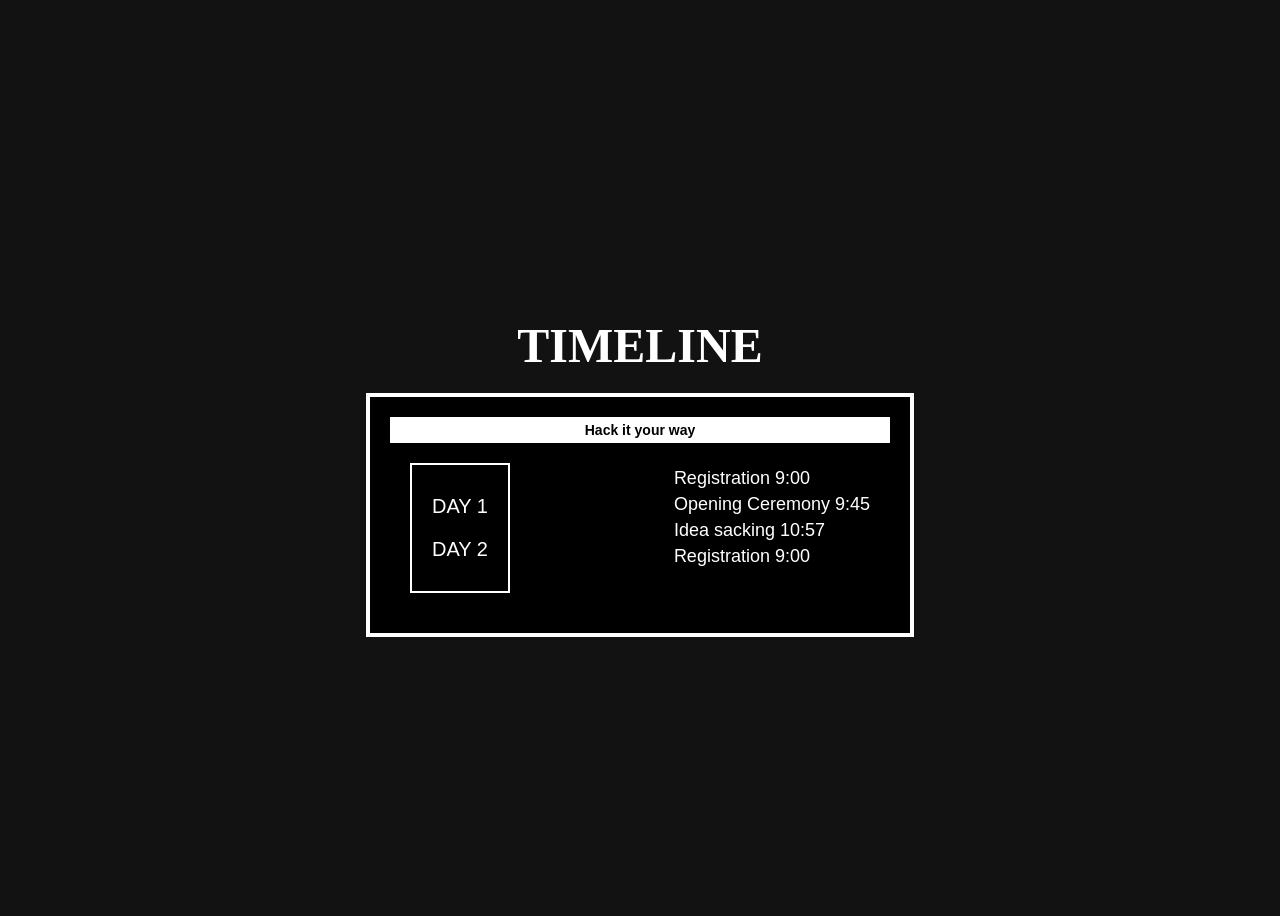
==== try.html @ bc2118b0 "made changes" ====
<!DOCTYPE html>
<html lang="en">
<head>
    <meta charset="UTF-8">
    <meta name="viewport" content="width=device-width, initial-scale=1.0">
    <title>Document</title>
    <link rel="stylesheet" href="try.css">

</head>
<body>
    <section class="schedule">
        <h1 class="title">TIMELINE</h1>
        <div class="window">
            <div class="title-bar">
                <span>Hack it your way</span>
            </div>
            <div class="content">
                <div class="days">
                    <div class="day">DAY 1</div>
                    <div class="day">DAY 2</div>
                </div>
                <div class="events">
                    <p>Registration 9:00</p>
                    <p>Opening Ceremony 9:45</p>
                    <p>Idea sacking 10:57</p>
                    <p>Registration 9:00</p>
                </div>
            </div>
        </div>
    </section>
    
    
</body>
</html>
---- try.css ----
body {
    background-color: #121212;
    color: white;
    font-family: 'Poppins', sans-serif;
    display: flex;
    justify-content: center;
    align-items: center;
    height: 100vh;
    flex-direction: column;
}

.schedule {
    text-align: center;
}

.title {
    font-size: 3rem;
    font-weight: bold;
    font-family: 'Old English Text MT', serif;
    margin-bottom: 20px;
}

.window {
    width: 500px;
    background-color: black;
    border: 4px solid white;
    padding: 20px;
    position: relative;
}

.title-bar {
    background-color: white;
    color: black;
    padding: 5px;
    text-align: center;
    font-size: 14px;
    font-weight: bold;
}

.content {
    display: flex;
    justify-content: space-between;
    padding: 20px;
}

.days {
    display: flex;
    flex-direction: column;
    border: 2px solid white;
    padding: 20px;
    font-size: 20px;
    text-transform: uppercase;
}

.day {
    margin: 10px 0;
}

.events {
    text-align: left;
    font-size: 18px;
}

.events p {
    margin: 5px 0;
}
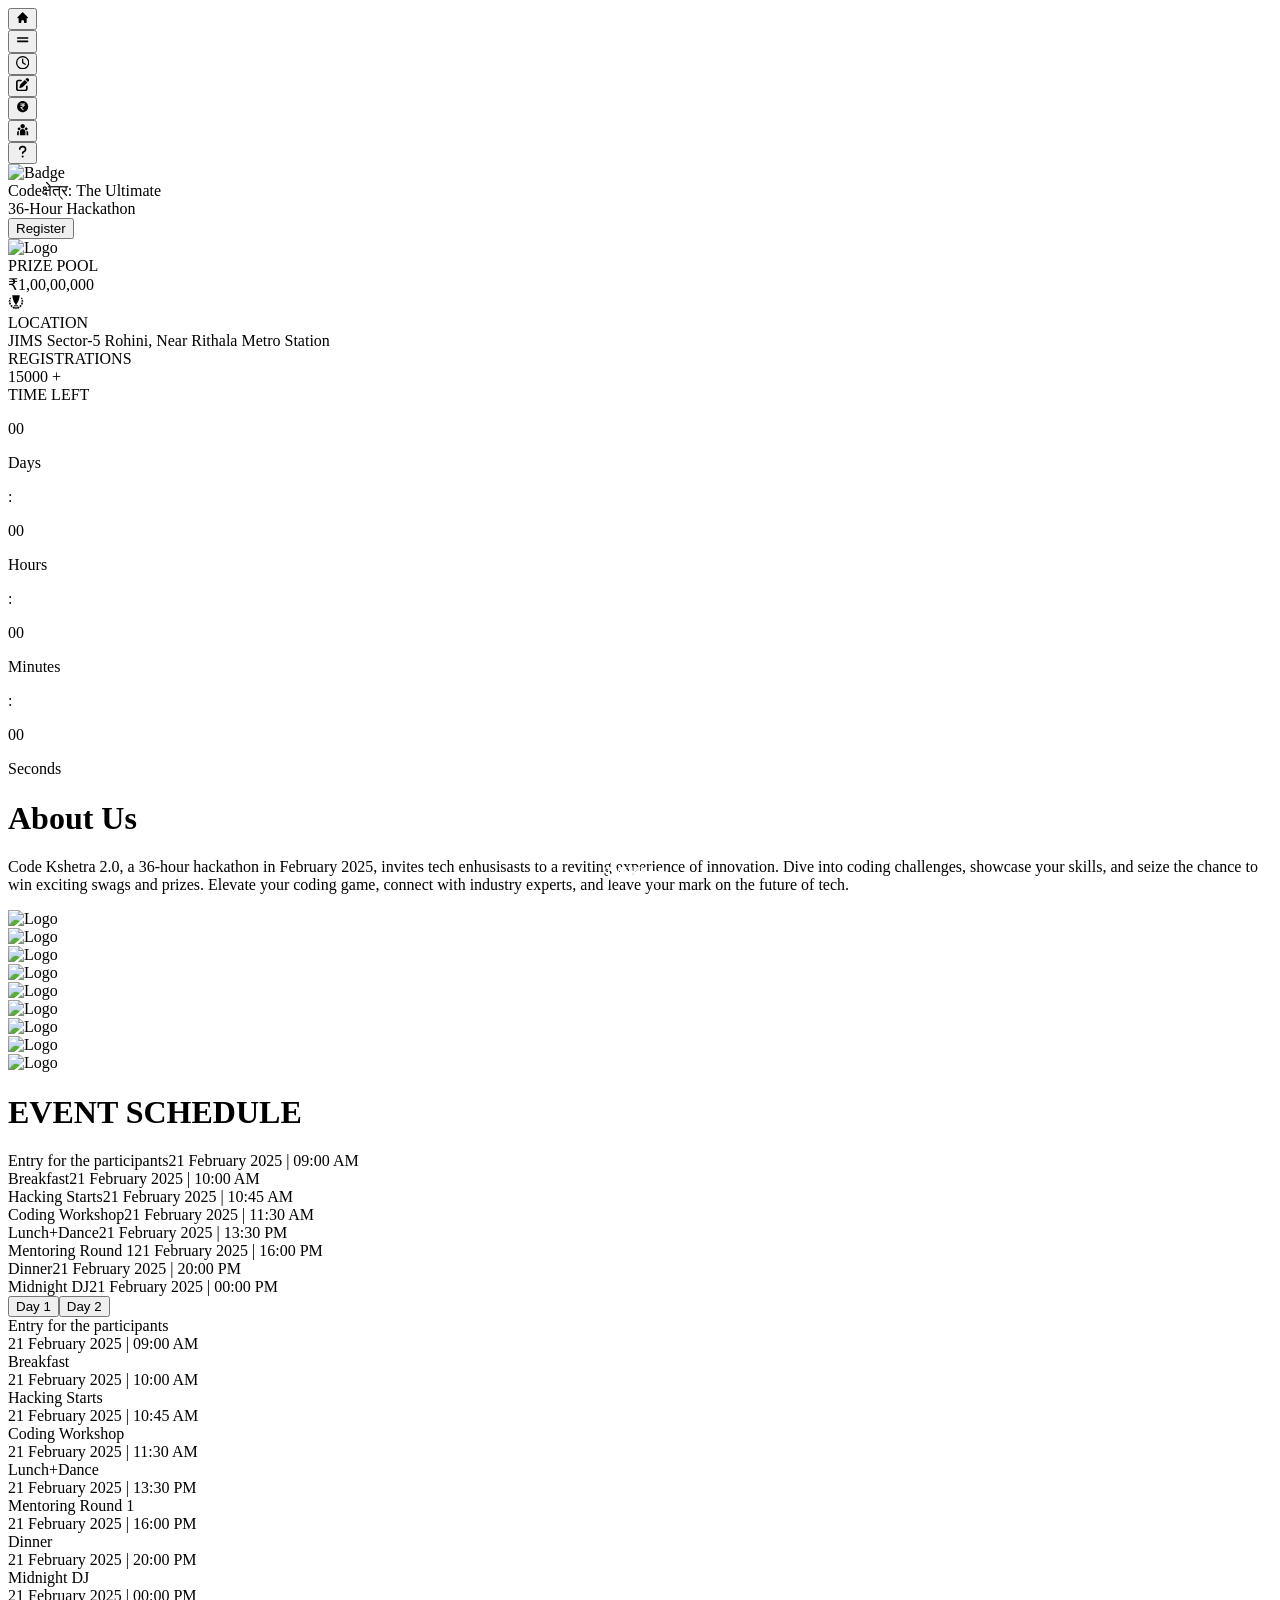
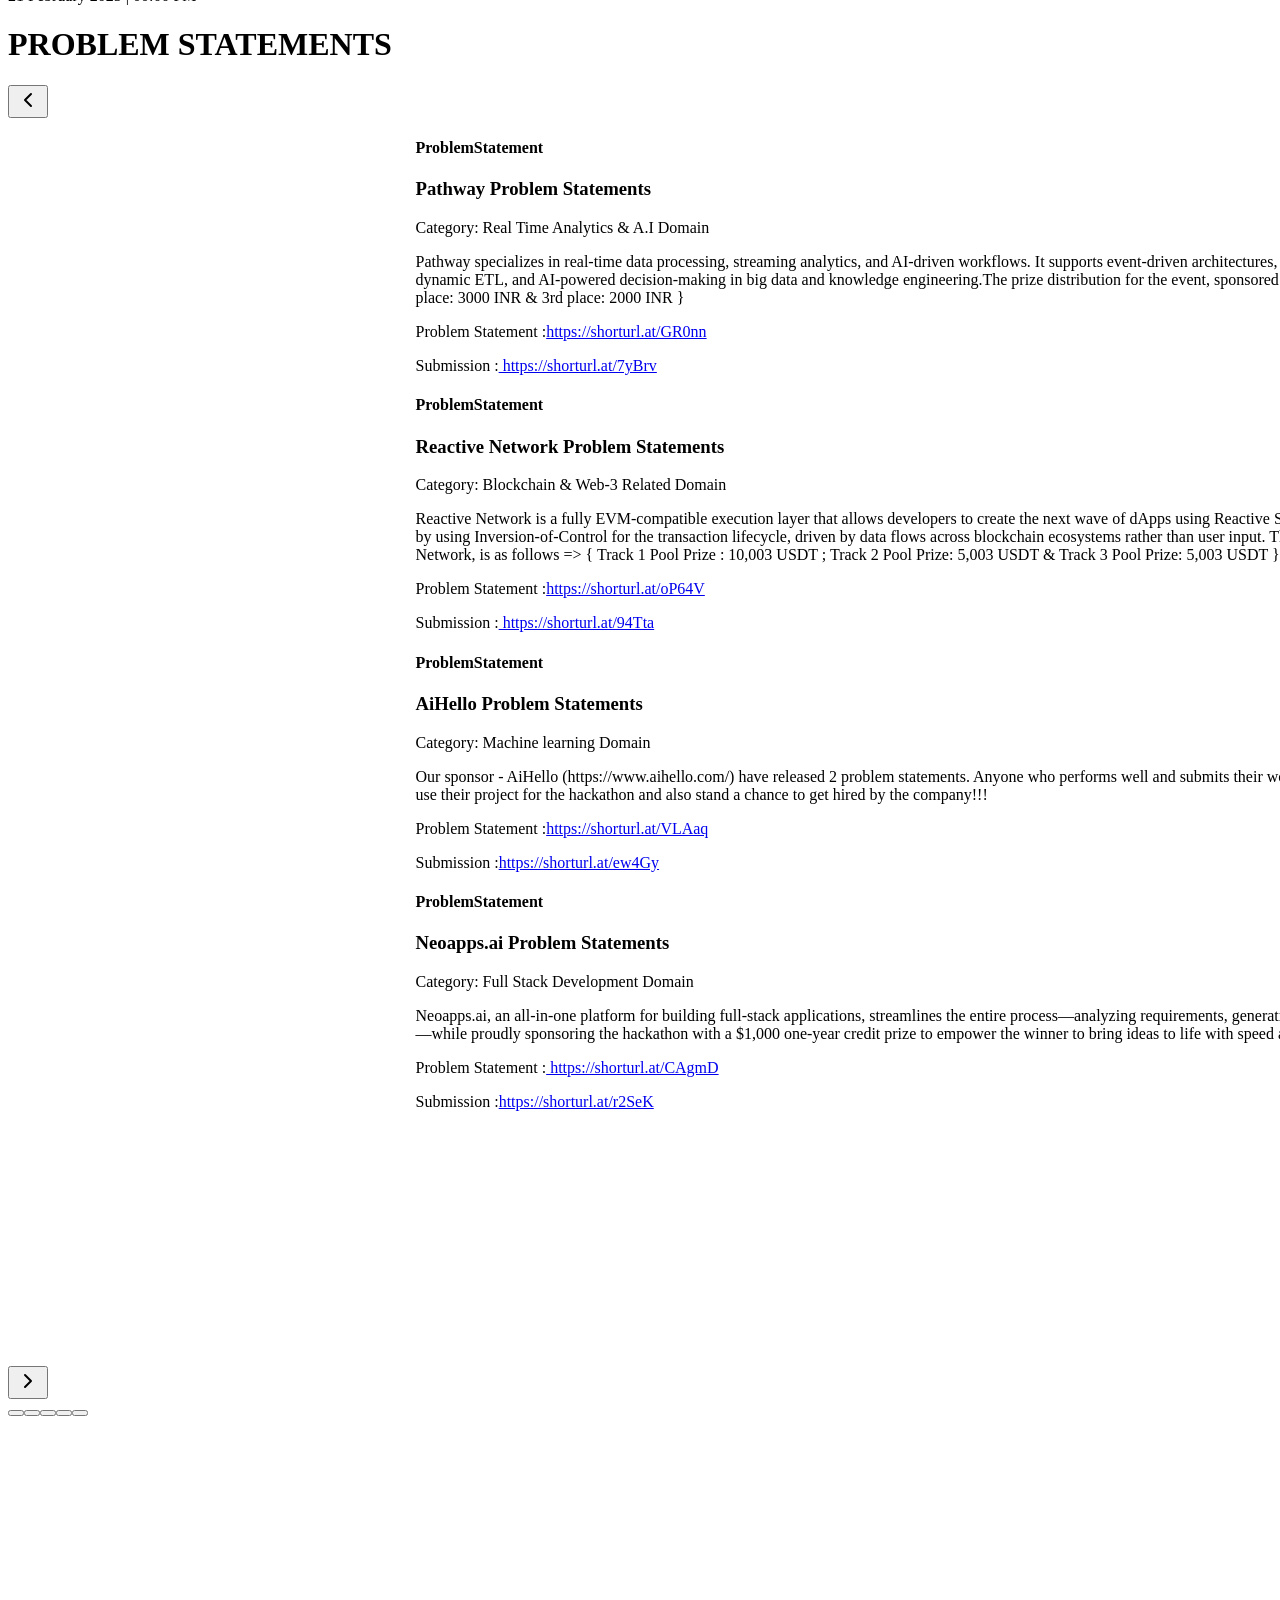
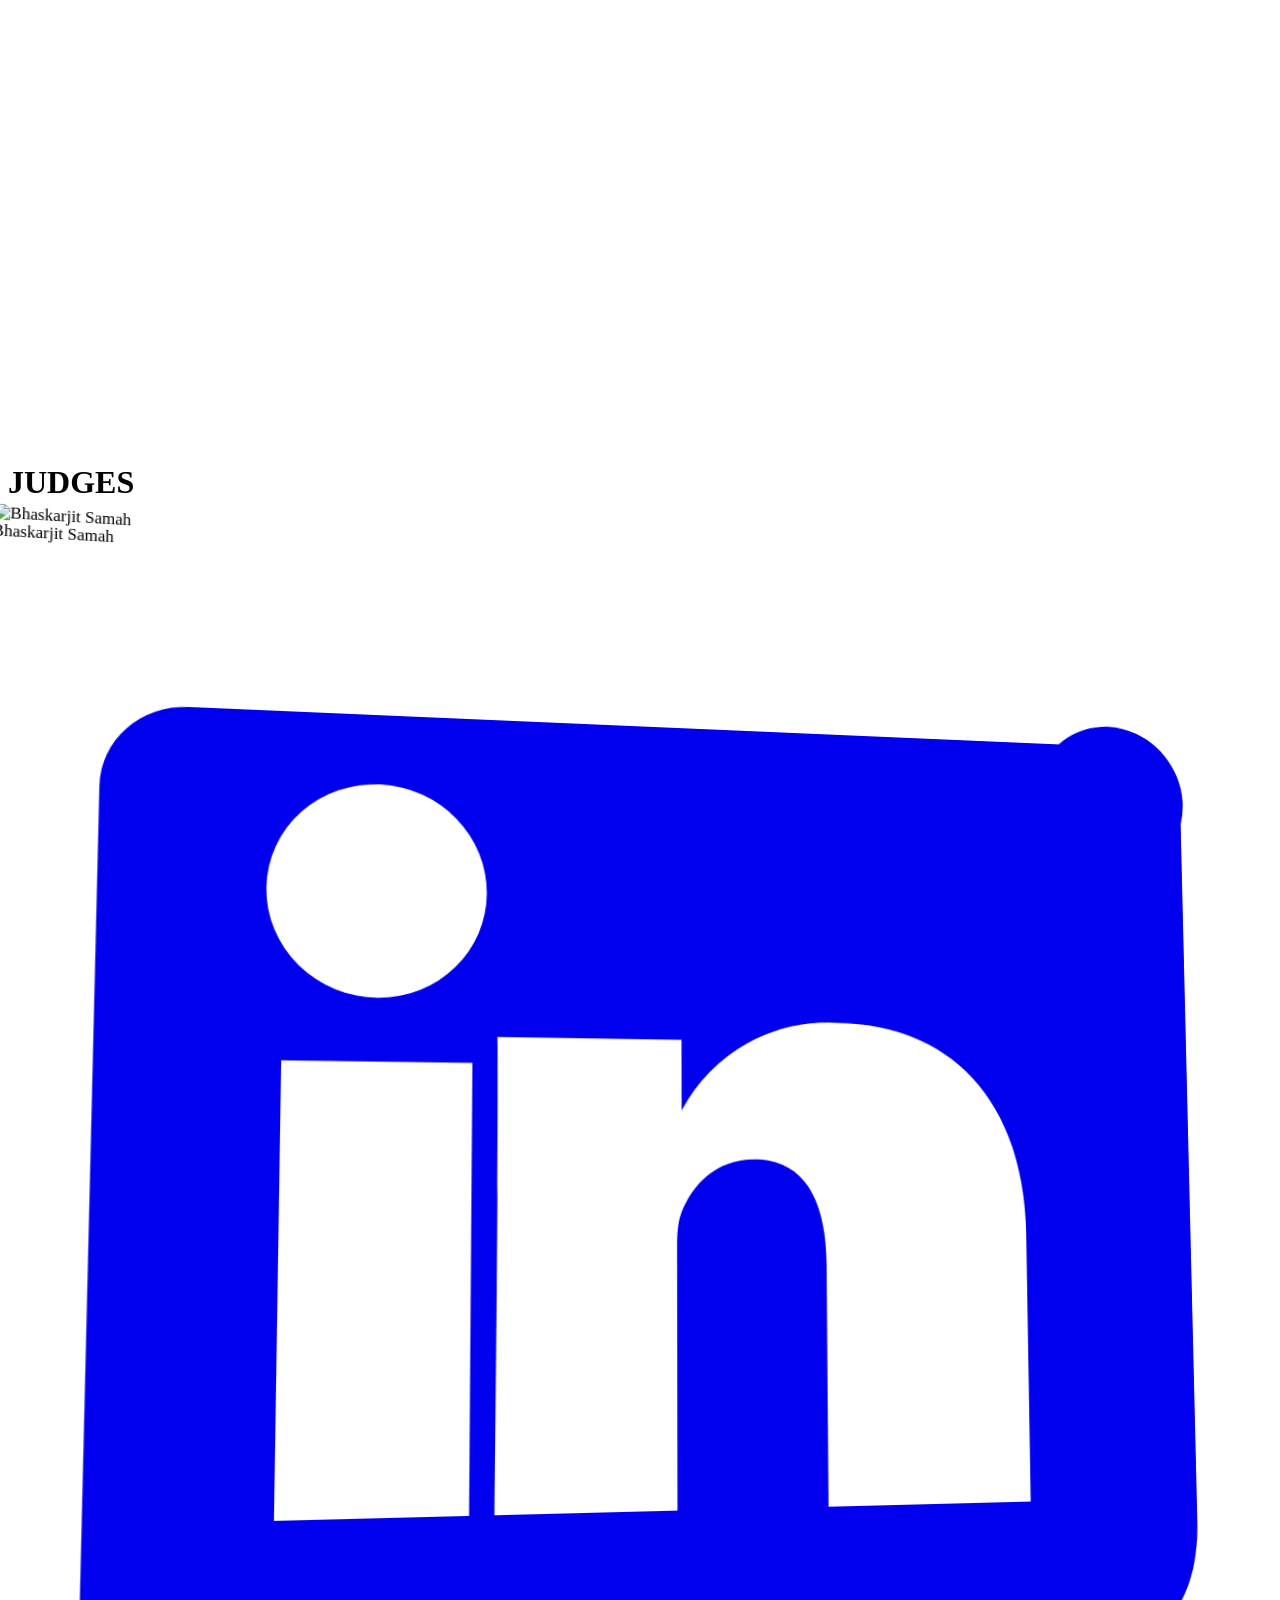
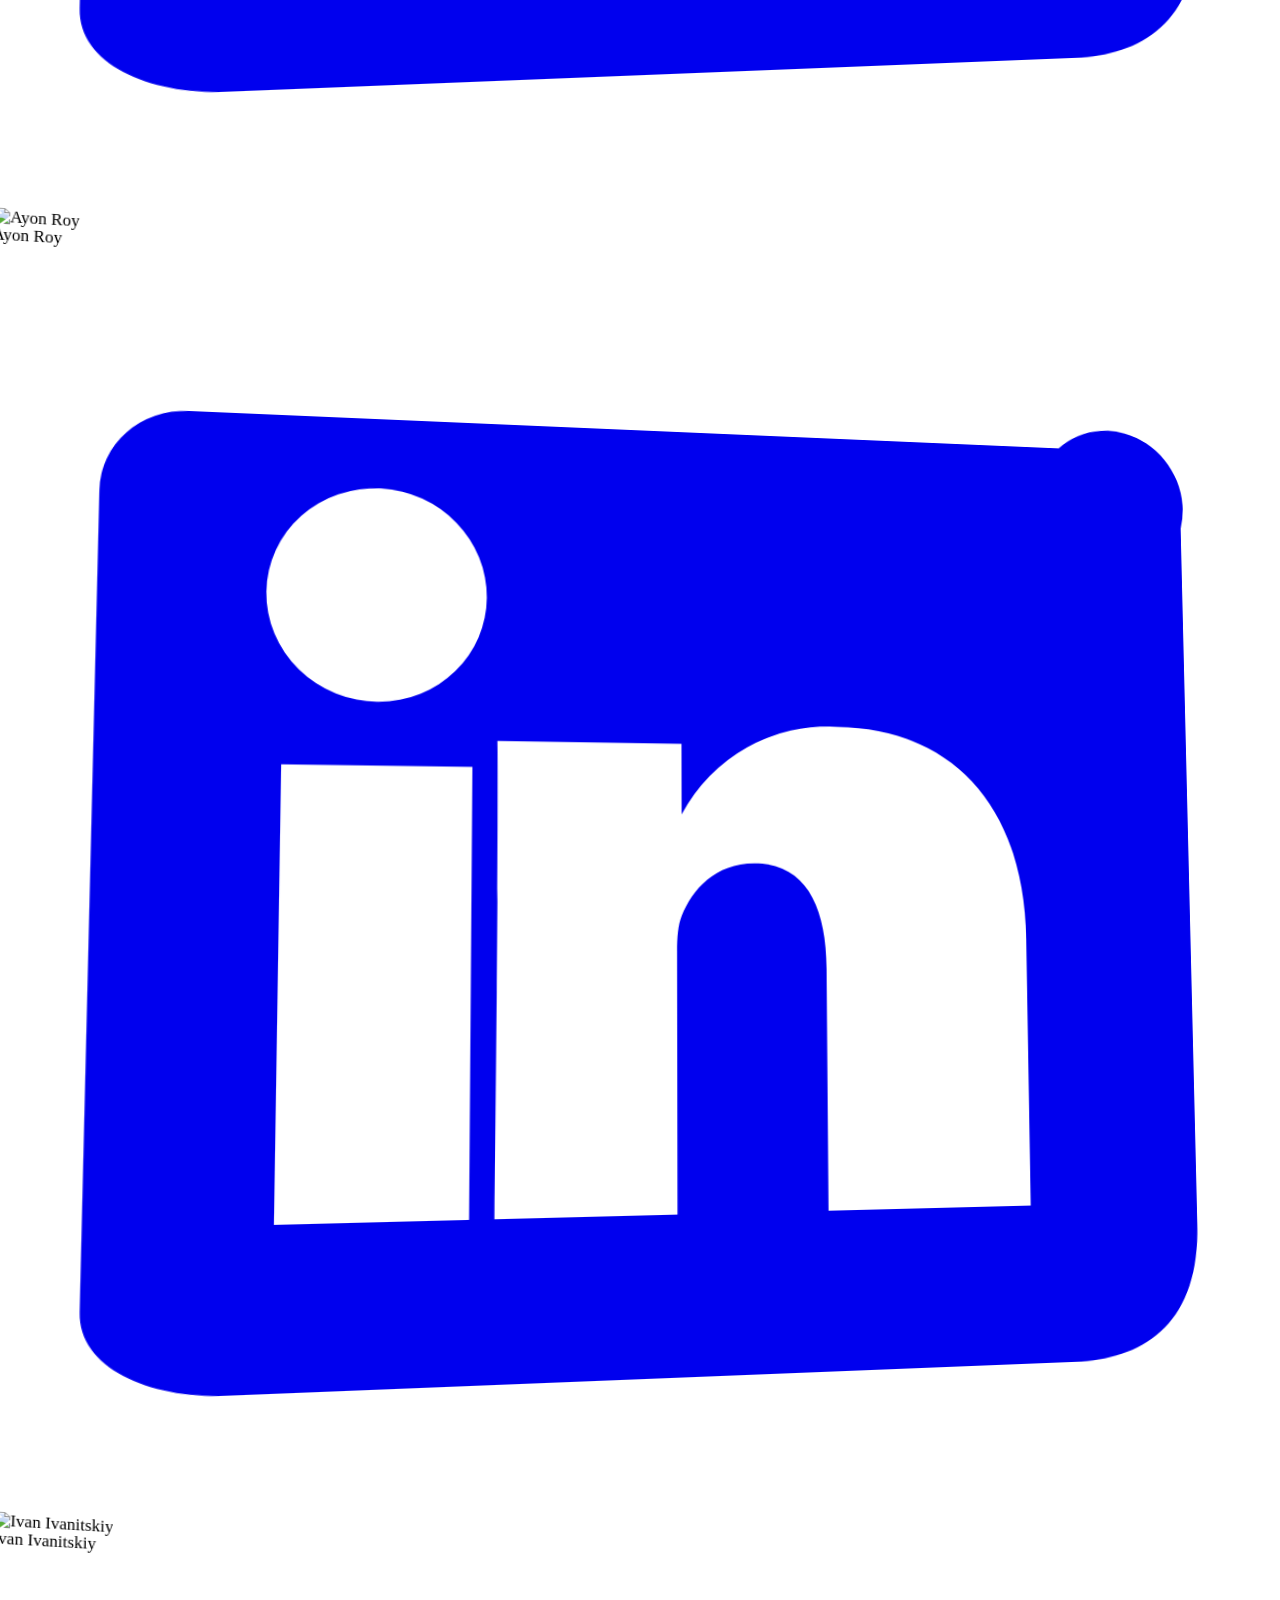
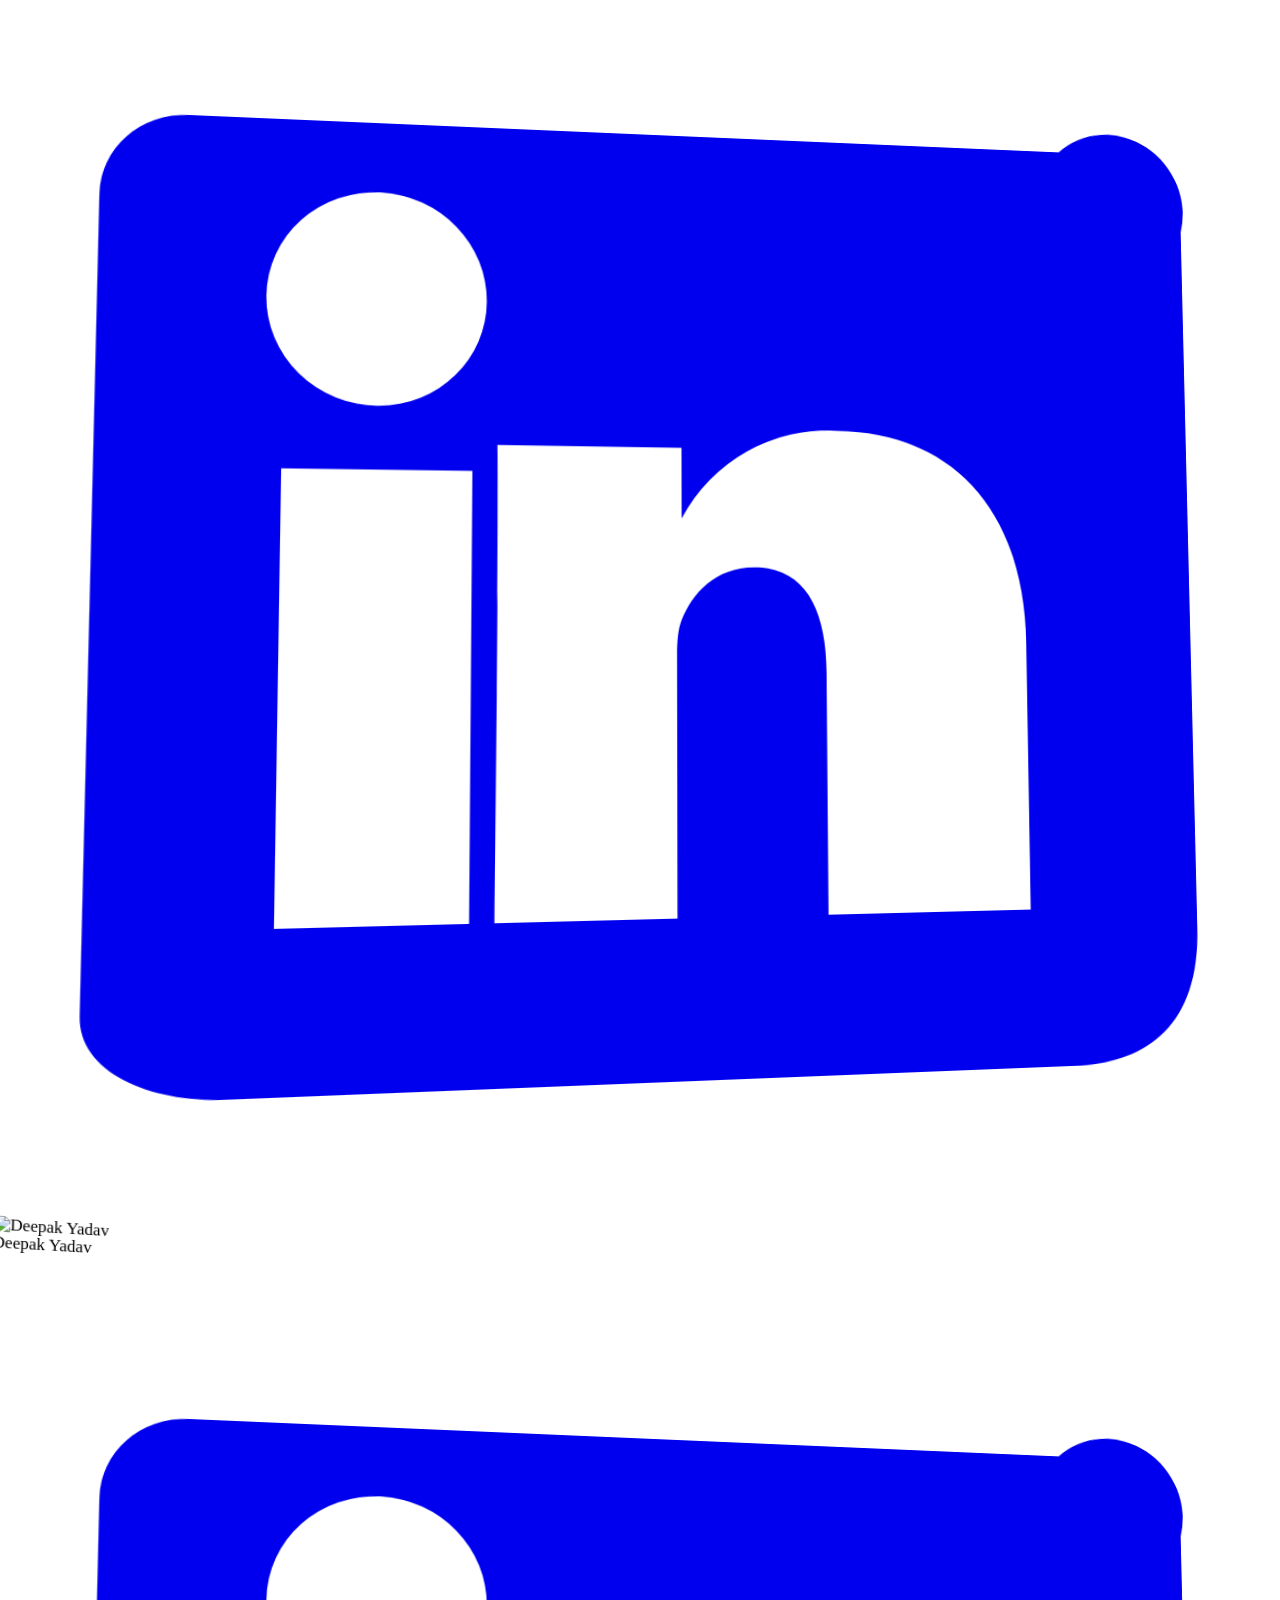
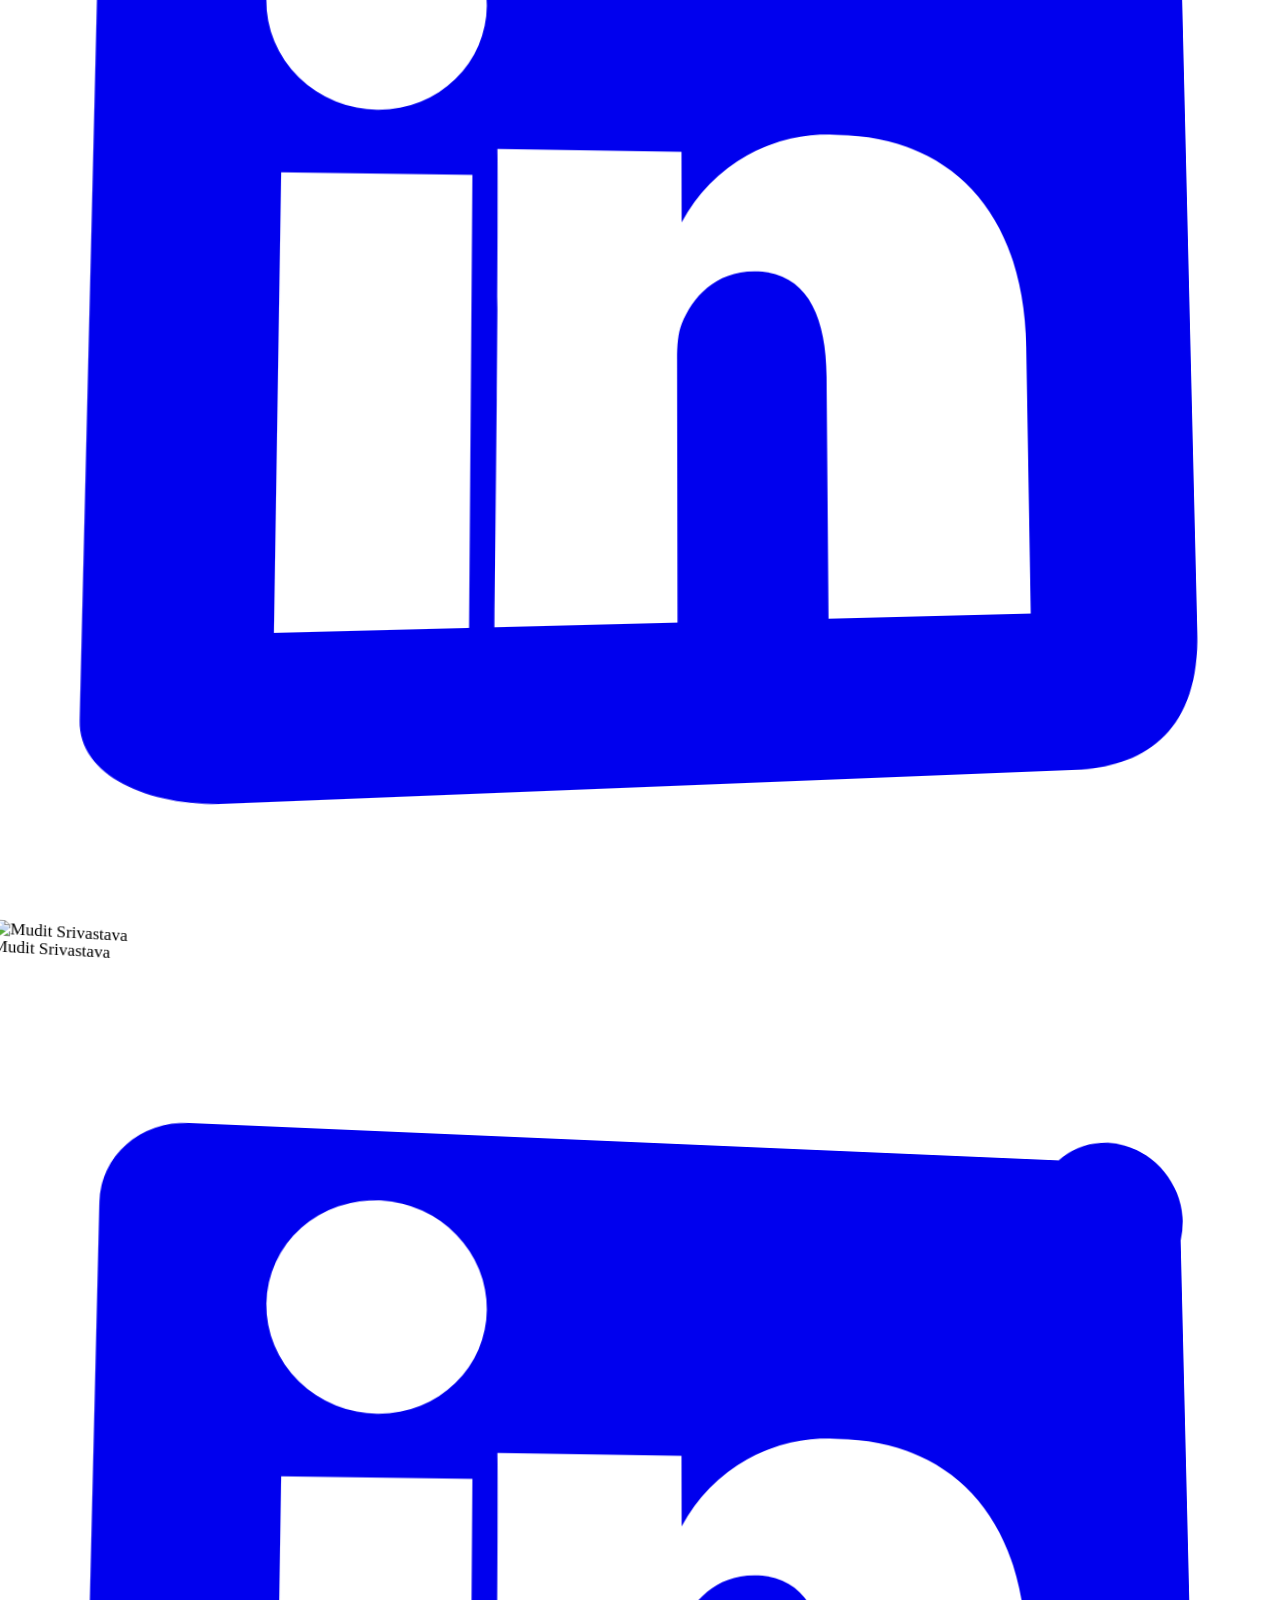
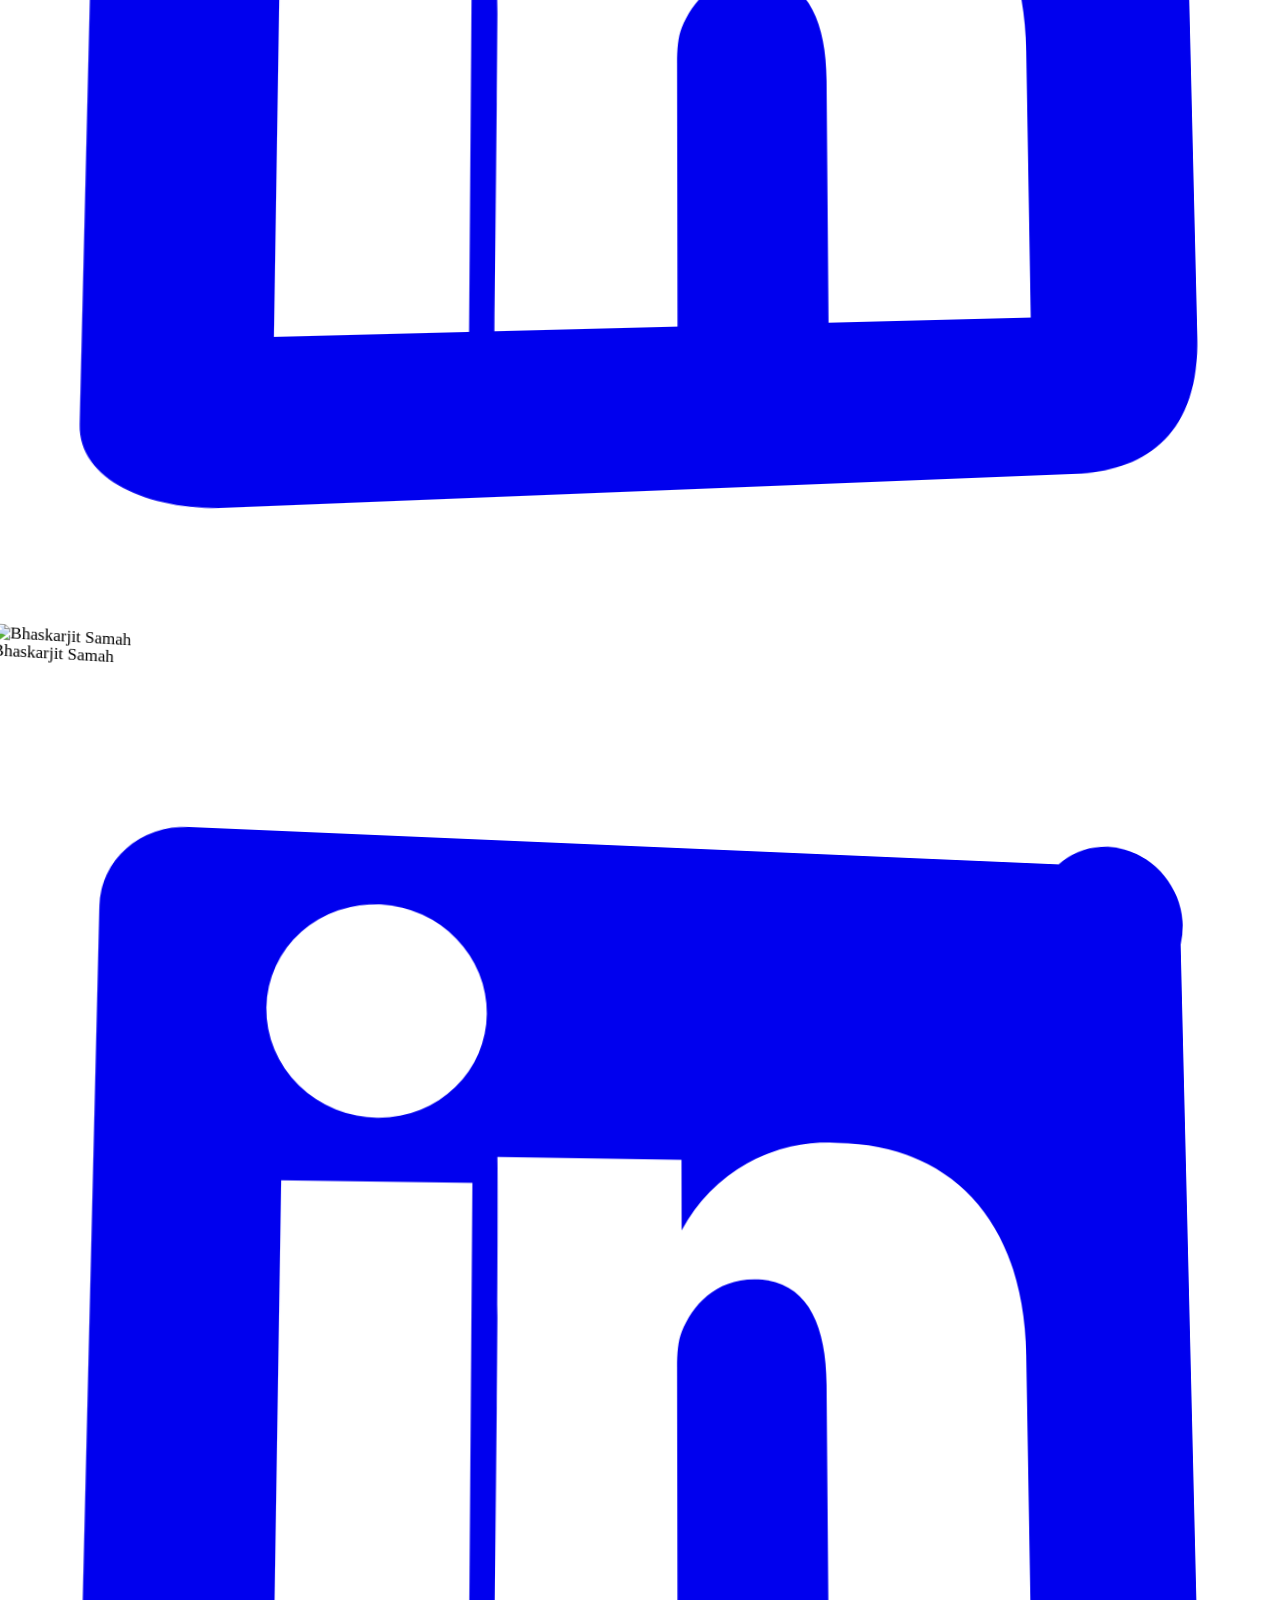
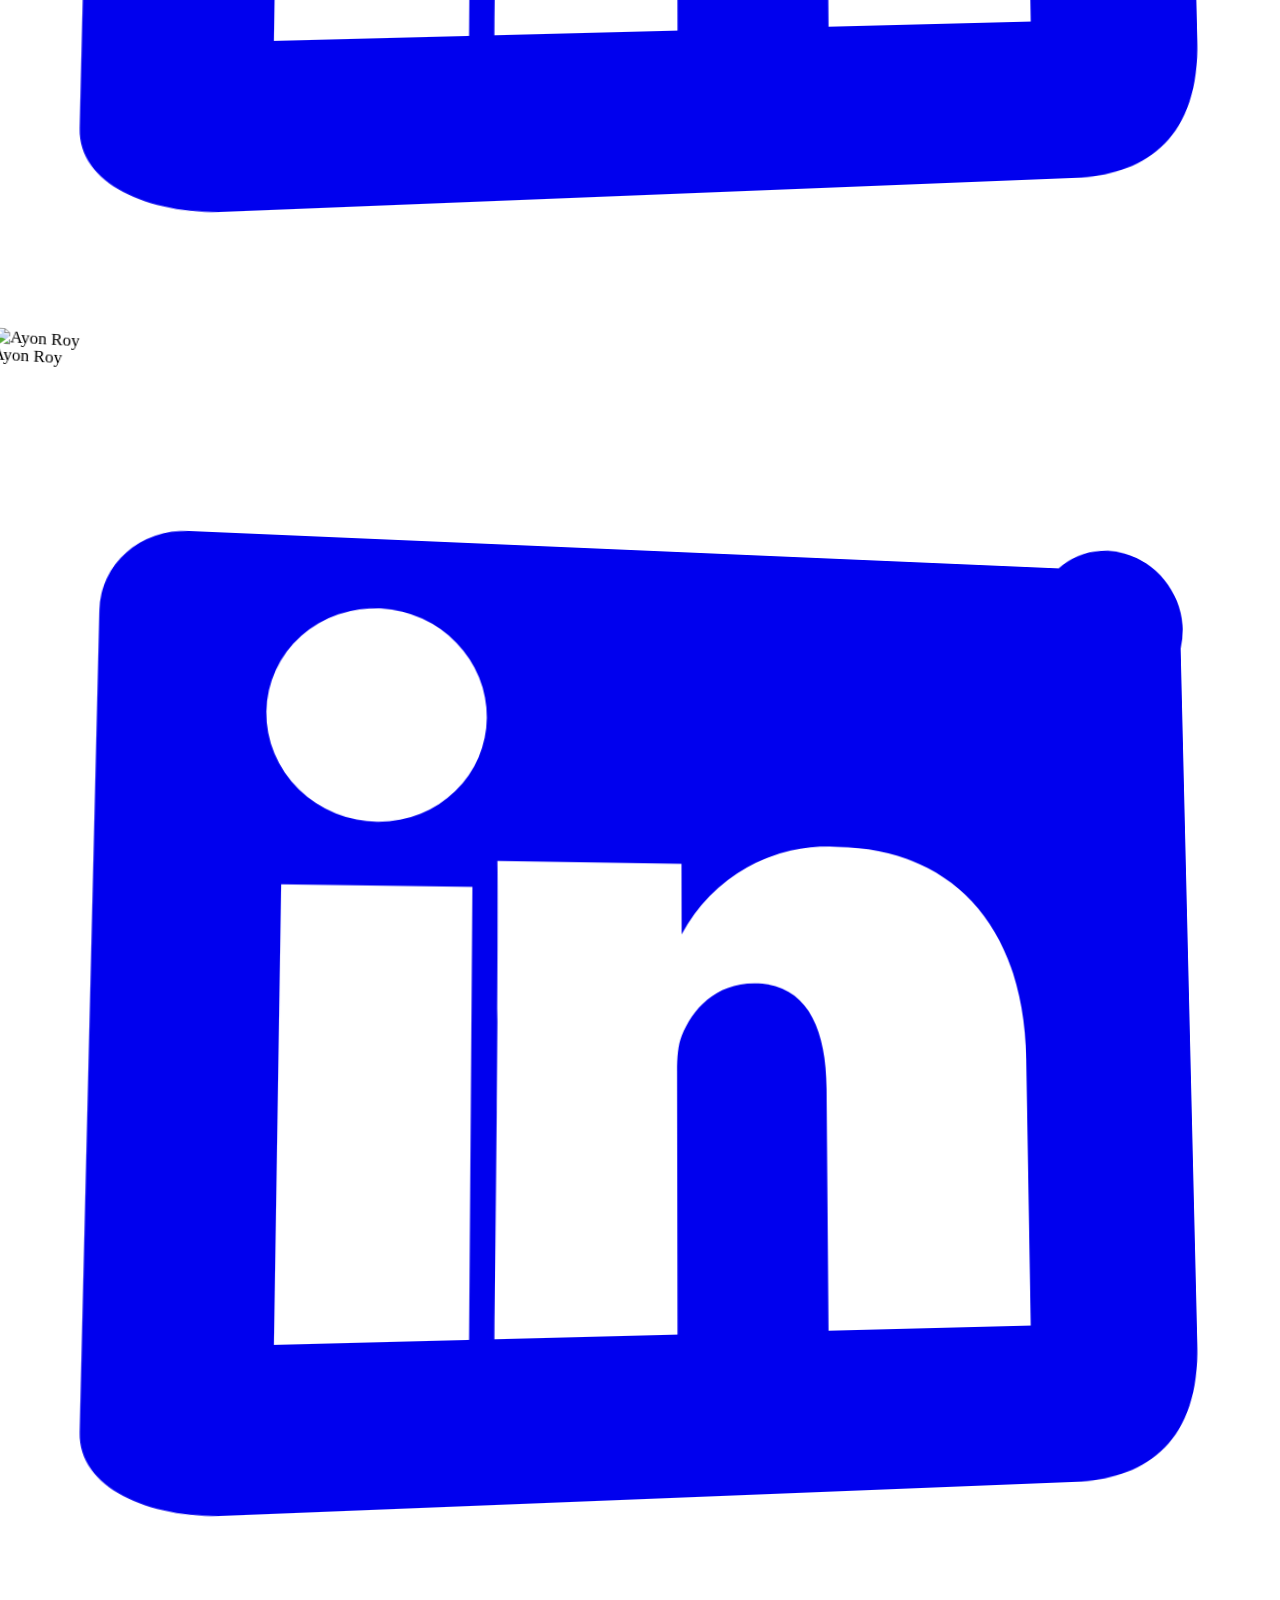
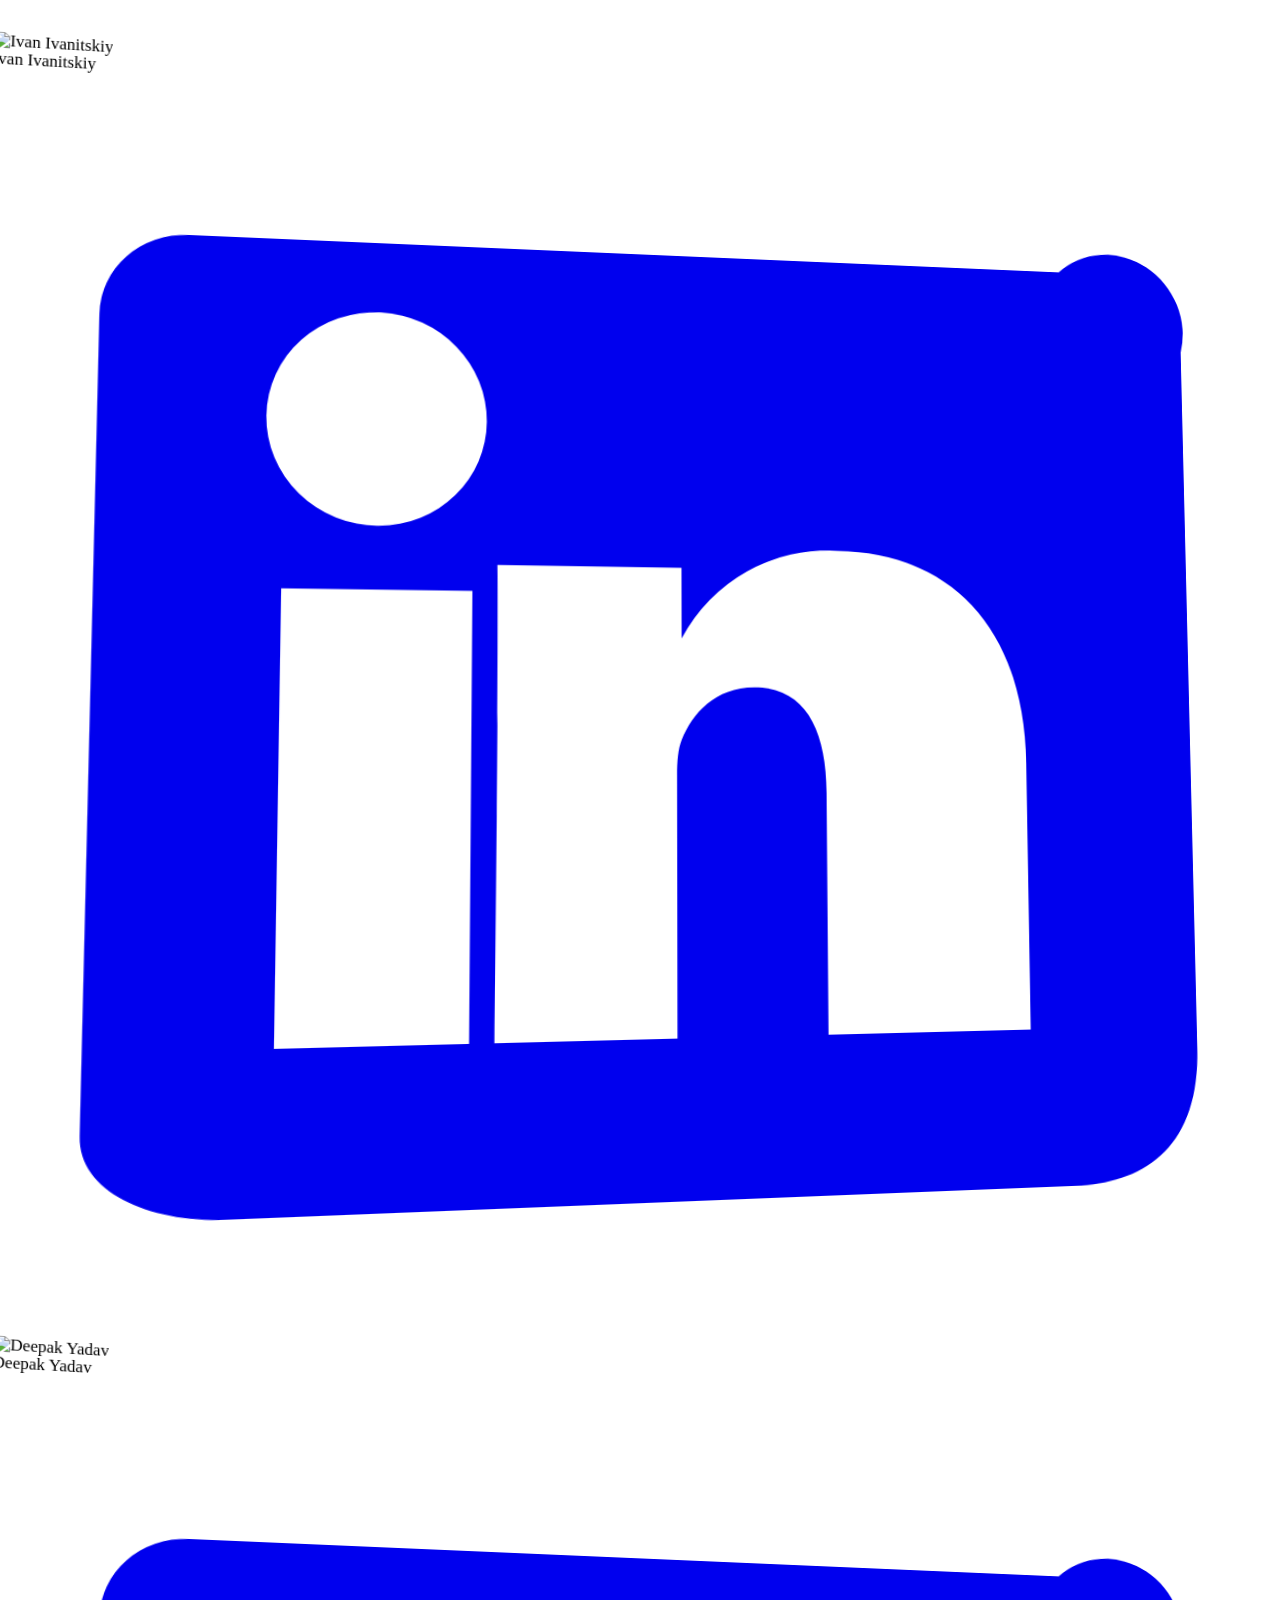
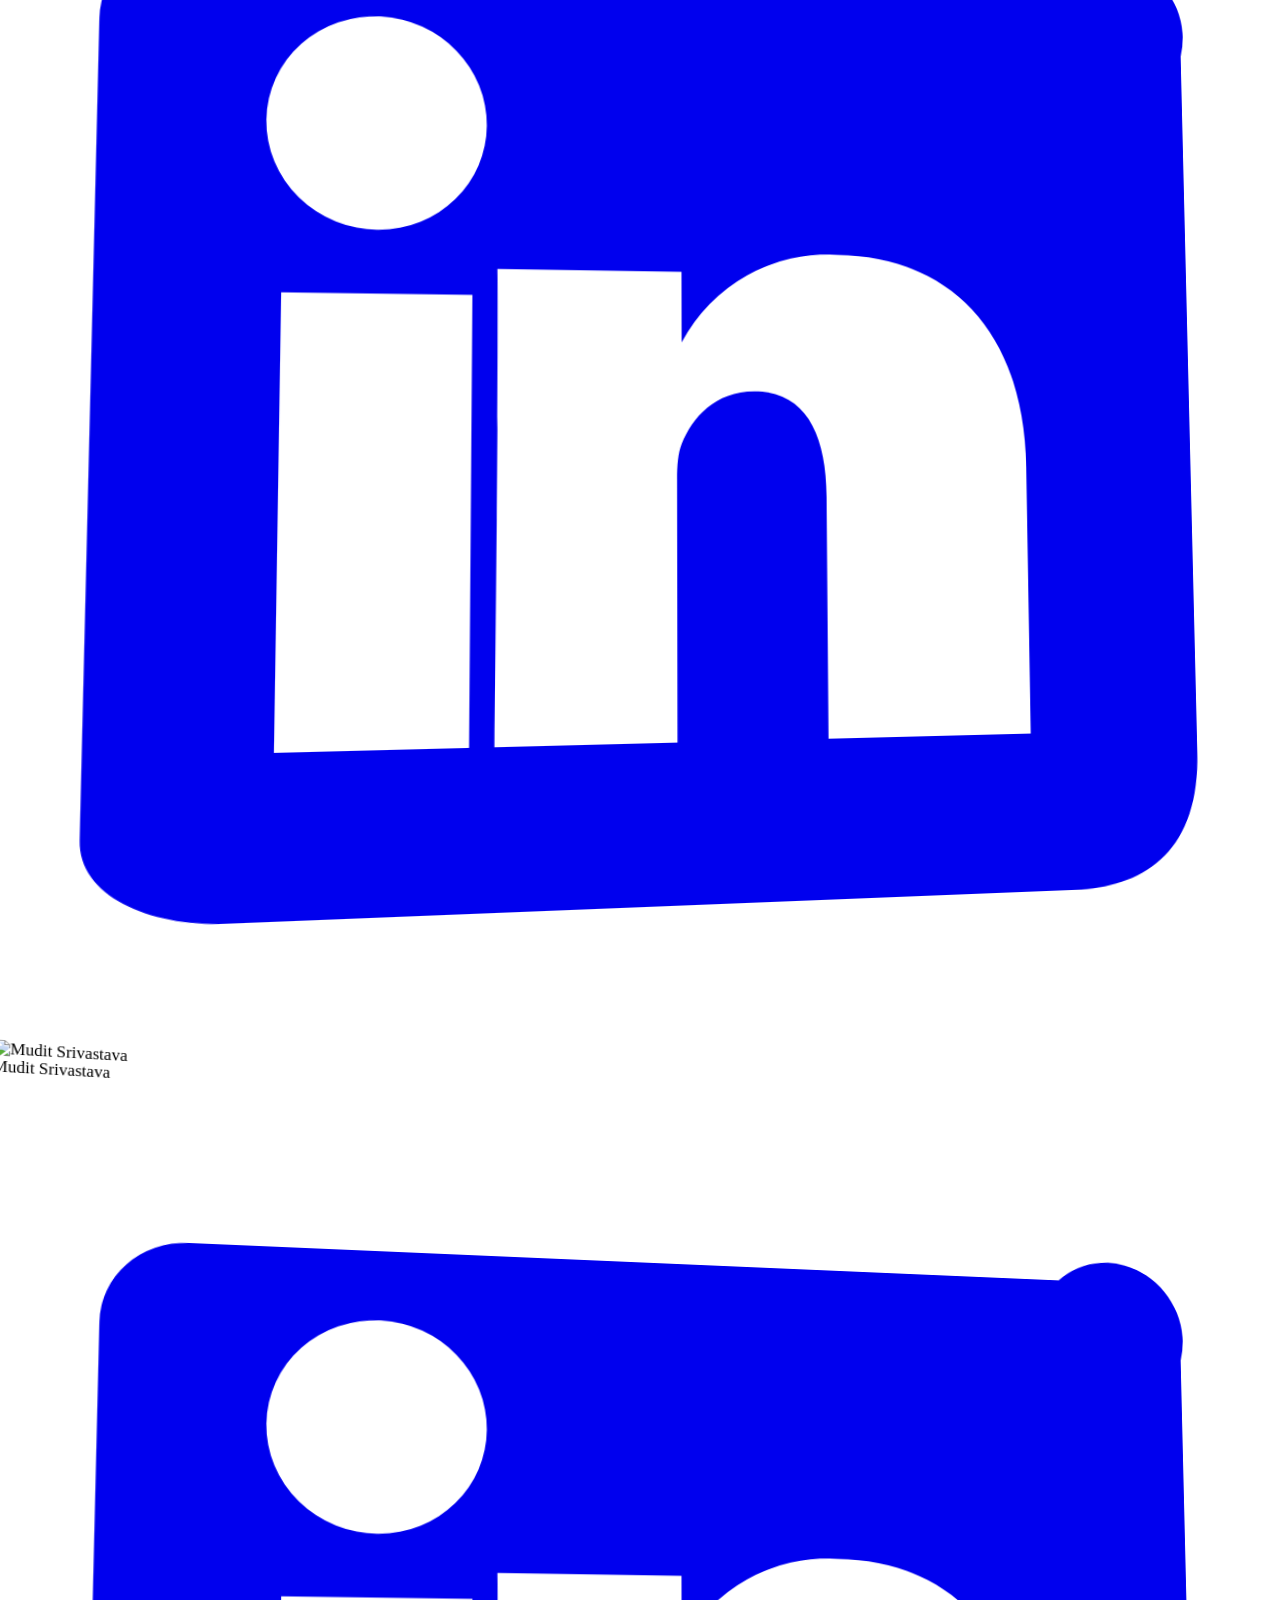
==== commit 7016abfd: "added problem statement corousel" ====
--- a/try.html
+++ b/try.html
@@ -1,35 +1,197 @@
 <!DOCTYPE html>
 <html lang="en">
 <head>
-    <meta charset="UTF-8">
-    <meta name="viewport" content="width=device-width, initial-scale=1.0">
-    <title>Document</title>
-    <link rel="stylesheet" href="try.css">
-
+  <meta charset="UTF-8">
+  <meta name="viewport" content="width=device-width, initial-scale=1.0">
+  <title>Document</title>
 </head>
 <body>
-    <section class="schedule">
-        <h1 class="title">TIMELINE</h1>
-        <div class="window">
-            <div class="title-bar">
-                <span>Hack it your way</span>
-            </div>
-            <div class="content">
-                <div class="days">
-                    <div class="day">DAY 1</div>
-                    <div class="day">DAY 2</div>
-                </div>
-                <div class="events">
-                    <p>Registration 9:00</p>
-                    <p>Opening Ceremony 9:45</p>
-                    <p>Idea sacking 10:57</p>
-                    <p>Registration 9:00</p>
-                </div>
-            </div>
-        </div>
-    </section>
-    
-    
+  
+<body>
+    <div id="root"><div class="flex flex-col min-h-screen"><div class="fixed md:left-[1rem] xl:left-[3rem] z-50 md:top-1/2 md:transform md:-translate-y-1/2 bottom-[5rem] md:bottom-auto right-[1rem] w-11/12 md:w-16 bg-[#151a20] text-white rounded-full shadow-[0px_0px_10px_rgba(0,0,0,0.5)]"><div class="flex md:flex-col md:items-center h-auto gap-0.5 overflow-x-auto"><div class="flex-1 md:flex-none"><button class="w-full md:w-16 py-2 h-[4rem] flex items-center justify-center transition-colors 
+          bg-pink text-[#151a20] md:bg-pink md:text-[#151a20]
+          
+          rounded-l-full md:rounded-t-full md:rounded-b-none
+          
+        " aria-label="Home"><span class="font-bold"><svg stroke="currentColor" fill="currentColor" stroke-width="0" viewBox="0 0 20 20" aria-hidden="true" height="1em" width="1em" xmlns="http://www.w3.org/2000/svg"><path d="M10.707 2.293a1 1 0 00-1.414 0l-7 7a1 1 0 001.414 1.414L4 10.414V17a1 1 0 001 1h2a1 1 0 001-1v-2a1 1 0 011-1h2a1 1 0 011 1v2a1 1 0 001 1h2a1 1 0 001-1v-6.586l.293.293a1 1 0 001.414-1.414l-7-7z"></path></svg></span></button></div><div class="flex-1 md:flex-none"><button class="w-full md:w-16 py-2 h-[4rem] flex items-center justify-center transition-colors 
+          
+          
+          
+          
+        " aria-label="About"><span class="font-bold"><svg stroke="currentColor" fill="currentColor" stroke-width="0" viewBox="0 0 448 512" height="1em" width="1em" xmlns="http://www.w3.org/2000/svg"><path d="M32 288c-17.7 0-32 14.3-32 32s14.3 32 32 32l384 0c17.7 0 32-14.3 32-32s-14.3-32-32-32L32 288zm0-128c-17.7 0-32 14.3-32 32s14.3 32 32 32l384 0c17.7 0 32-14.3 32-32s-14.3-32-32-32L32 160z"></path></svg></span></button></div><div class="flex-1 md:flex-none"><button class="w-full md:w-16 py-2 h-[4rem] flex items-center justify-center transition-colors 
+          
+          
+          
+          
+        " aria-label="TimeLine"><span class="font-bold"><svg stroke="currentColor" fill="currentColor" stroke-width="0" viewBox="0 0 512 512" height="1em" width="1em" xmlns="http://www.w3.org/2000/svg"><path d="M464 256A208 208 0 1 1 48 256a208 208 0 1 1 416 0zM0 256a256 256 0 1 0 512 0A256 256 0 1 0 0 256zM232 120V256c0 8 4 15.5 10.7 20l96 64c11 7.4 25.9 4.4 33.3-6.7s4.4-25.9-6.7-33.3L280 243.2V120c0-13.3-10.7-24-24-24s-24 10.7-24 24z"></path></svg></span></button></div><div class="flex-1 md:flex-none"><button class="w-full md:w-16 py-2 h-[4rem] flex items-center justify-center transition-colors 
+          
+          
+          
+          
+        " aria-label="Problems"><span class="font-bold"><svg stroke="currentColor" fill="currentColor" stroke-width="0" viewBox="0 0 512 512" height="1em" width="1em" xmlns="http://www.w3.org/2000/svg"><path d="M471.6 21.7c-21.9-21.9-57.3-21.9-79.2 0L362.3 51.7l97.9 97.9 30.1-30.1c21.9-21.9 21.9-57.3 0-79.2L471.6 21.7zm-299.2 220c-6.1 6.1-10.8 13.6-13.5 21.9l-29.6 88.8c-2.9 8.6-.6 18.1 5.8 24.6s15.9 8.7 24.6 5.8l88.8-29.6c8.2-2.7 15.7-7.4 21.9-13.5L437.7 172.3 339.7 74.3 172.4 241.7zM96 64C43 64 0 107 0 160V416c0 53 43 96 96 96H352c53 0 96-43 96-96V320c0-17.7-14.3-32-32-32s-32 14.3-32 32v96c0 17.7-14.3 32-32 32H96c-17.7 0-32-14.3-32-32V160c0-17.7 14.3-32 32-32h96c17.7 0 32-14.3 32-32s-14.3-32-32-32H96z"></path></svg></span></button></div><div class="flex-1 md:flex-none"><button class="w-full md:w-16 py-2 h-[4rem] flex items-center justify-center transition-colors 
+          
+          
+          
+          
+        " aria-label="Prizes"><span class="font-bold"><svg stroke="currentColor" fill="currentColor" stroke-width="0" viewBox="0 0 24 24" height="1em" width="1em" xmlns="http://www.w3.org/2000/svg"><path d="M12 22C17.5228 22 22 17.5228 22 12C22 6.47715 17.5228 2 12 2C6.47715 2 2 6.47715 2 12C2 17.5228 6.47715 22 12 22ZM13.5003 8C13.8278 8.43606 14.0625 8.94584 14.175 9.5H16V11H14.175C13.8275 12.7117 12.3142 14 10.5 14H10.3107L14.0303 17.7197L12.9697 18.7803L8 13.8107V12.5H10.5C11.4797 12.5 12.3131 11.8739 12.622 11H8V9.5H12.622C12.3131 8.62611 11.4797 8 10.5 8H8V6.5H16V8H13.5003Z"></path></svg></span></button></div><div class="flex-1 md:flex-none"><button class="w-full md:w-16 py-2 h-[4rem] flex items-center justify-center transition-colors 
+          
+          
+          
+          
+        " aria-label="Team"><span class="font-bold"><svg stroke="currentColor" fill="currentColor" stroke-width="0" viewBox="0 0 24 24" height="1em" width="1em" xmlns="http://www.w3.org/2000/svg"><path d="M12 10C14.2091 10 16 8.20914 16 6 16 3.79086 14.2091 2 12 2 9.79086 2 8 3.79086 8 6 8 8.20914 9.79086 10 12 10ZM5.5 13C6.88071 13 8 11.8807 8 10.5 8 9.11929 6.88071 8 5.5 8 4.11929 8 3 9.11929 3 10.5 3 11.8807 4.11929 13 5.5 13ZM21 10.5C21 11.8807 19.8807 13 18.5 13 17.1193 13 16 11.8807 16 10.5 16 9.11929 17.1193 8 18.5 8 19.8807 8 21 9.11929 21 10.5ZM12 11C14.7614 11 17 13.2386 17 16V22H7V16C7 13.2386 9.23858 11 12 11ZM5 15.9999C5 15.307 5.10067 14.6376 5.28818 14.0056L5.11864 14.0204C3.36503 14.2104 2 15.6958 2 17.4999V21.9999H5V15.9999ZM22 21.9999V17.4999C22 15.6378 20.5459 14.1153 18.7118 14.0056 18.8993 14.6376 19 15.307 19 15.9999V21.9999H22Z"></path></svg></span></button></div><div class="flex-1 md:flex-none"><button class="w-full md:w-16 py-2 h-[4rem] flex items-center justify-center transition-colors 
+          
+          
+          
+          rounded-r-full md:rounded-b-full md:rounded-t-none
+        " aria-label="Don't Know"><span class="font-bold"><svg stroke="currentColor" fill="currentColor" stroke-width="0" viewBox="0 0 320 512" height="1em" width="1em" xmlns="http://www.w3.org/2000/svg"><path d="M80 160c0-35.3 28.7-64 64-64h32c35.3 0 64 28.7 64 64v3.6c0 21.8-11.1 42.1-29.4 53.8l-42.2 27.1c-25.2 16.2-40.4 44.1-40.4 74V320c0 17.7 14.3 32 32 32s32-14.3 32-32v-1.4c0-8.2 4.2-15.8 11-20.2l42.2-27.1c36.6-23.6 58.8-64.1 58.8-107.7V160c0-70.7-57.3-128-128-128H144C73.3 32 16 89.3 16 160c0 17.7 14.3 32 32 32s32-14.3 32-32zm80 320a40 40 0 1 0 0-80 40 40 0 1 0 0 80z"></path></svg></span></button></div></div></div><img src="/assets/mlh-trust-badge-2025-white.svg" alt="Badge" class="fixed top-0 right-6 h-24 w-24 md:h-32 md:w-20 z-30"><main class="flex-grow"><div id="home" class="xl:mt-10"><div class="mb-40"><div class="flex h-[800px] w-full flex-col items-center justify-center rounded-lg"><div class="  grid h-full w-full grid-cols-2 md:grid-cols-5 md:grid-rows-9 gap-4"><div class="col-span-2 animate-fadeInLeft md:col-span-4 row-span-6 relative rounded-3xl bg-cover bg-center flex flex-col pl-6 justify-end pb-12 bg-[url('/assets/homeBg.jpeg')] before:content-[''] before:absolute before:inset-0 before:bg-black/50 before:rounded-3xl"><div class="relative z-10 w-full"><div class="font-bold mt-10 md:mt-4 text-white text-start text-4xl sm:text-5xl lg:text-6xl [text-shadow:_0_4px_8px_#000000]">Codeक्षेत्र: The Ultimate</div><div class="font-bold mt-2 sm:mt-4 text-start text-white text-4xl sm:text-5xl lg:text-6xl [text-shadow:_0_4px_8px_#000000]">36-Hour Hackathon</div><div class="flex justify-start"><button class="inline-flex items-center justify-center whitespace-nowrap transition-colors focus-visible:outline-none focus-visible:ring-1 focus-visible:ring-ring disabled:pointer-events-none disabled:opacity-50 shadow hover:bg-primary/90 px-4 py-2 mt-4 text-xl sm:text-2xl h-12 w-32 md:h-14 md:w-48 rounded-xl text-black font-bold bg-pink hover:text-white">Register</button></div></div></div><div class="col-span-2 animate-fadeInLeft md:col-span-1 row-start-1 row-span-1 md:row-span-2 flex justify-center z-20"><img src="/assets/logo.png" alt="Logo" class="h-24 md:h-28 w-auto"></div><div class="col-span-1 row-span-2 animate-fadeInDown rounded-3xl bg-secondary p-4 z-20"><div class="font-bebas text-pink text-4xl sm:text-5xl font-bold">PRIZE POOL</div><div class="mt-4 sm:mt-2 text-white text-xl sm:text-xl font-bold">₹1,00,00,000</div><div class="text-white text-4xl sm:text-3xl mt-2 flex justify-center between-768-900:invisible"><svg stroke="currentColor" fill="currentColor" stroke-width="0" viewBox="0 0 512 512" height="1em" width="1em" xmlns="http://www.w3.org/2000/svg"><path d="M137.273 41c1.41 59.526 16.381 119.035 35.125 167.77 19.69 51.191 44.086 90.988 57.965 104.867l2.637 2.636V343h46v-26.727l2.637-2.636c13.879-13.88 38.275-53.676 57.965-104.867 18.744-48.735 33.715-108.244 35.125-167.77zm-50.605 68.295c-17.97 6.05-32.296 18.214-37.625 30.367-3.015 6.875-3.48 13.44-.988 20.129.285.766.62 1.54.996 2.318a119.032 119.032 0 0 1 8.504-4.812l6.277-3.215 4.621 5.326c5.137 5.92 9.61 12.37 13.422 19.125 2.573-3.06 5.207-7.864 7.05-14.037 4.491-15.034 4.322-36.95-2.257-55.201zm338.664 0c-6.58 18.25-6.748 40.167-2.258 55.201 1.844 6.173 4.478 10.977 7.051 14.037 3.813-6.756 8.285-13.205 13.422-19.125l4.621-5.326 6.277 3.215a119.033 119.033 0 0 1 8.504 4.812c.375-.779.71-1.552.996-2.318 2.492-6.689 2.027-13.254-.988-20.129-5.329-12.153-19.655-24.317-37.625-30.367zm-365.975 67.74c-20.251 12.486-34.121 31.475-36.746 47.973-1.447 9.1.09 17.224 5.323 24.545 1.66 2.324 3.743 4.594 6.304 6.76a116.606 116.606 0 0 1 11.44-14.977l4.72-5.24 6.217 3.33c7.91 4.236 15.262 9.424 21.94 15.252.973-3.633 1.619-7.892 1.773-12.616.636-19.438-6.762-45.536-20.97-65.027zm393.286 0c-14.21 19.49-21.607 45.59-20.971 65.027.154 4.724.8 8.983 1.773 12.616 6.678-5.828 14.03-11.016 21.94-15.252l6.217-3.33 4.72 5.24a116.606 116.606 0 0 1 11.44 14.976c2.56-2.165 4.643-4.435 6.304-6.76 5.233-7.32 6.77-15.444 5.323-24.544-2.625-16.498-16.495-35.487-36.746-47.973zM54.4 259.133c-14.394 18.806-20.496 41.413-17.004 57.748 1.928 9.014 6.298 16.078 13.844 21.078 4.944 3.276 11.48 5.7 19.94 6.645a120.631 120.631 0 0 1 7.101-17.852l3.125-6.338 6.9 1.535c4.095.911 8.133 2.046 12.094 3.377-.373-3.838-1.309-8.185-2.925-12.82-6.416-18.396-22.749-40.184-43.075-53.373zm403.2 0c-20.326 13.189-36.66 34.977-43.075 53.373-1.616 4.635-2.552 8.982-2.925 12.82a119.337 119.337 0 0 1 12.093-3.377l6.9-1.535 3.126 6.338a120.63 120.63 0 0 1 7.101 17.852c8.46-.944 14.996-3.37 19.94-6.645 7.546-5 11.916-12.065 13.844-21.078 3.492-16.335-2.61-38.942-17.004-57.748zM91.5 341.527c-9.285 23.14-9.027 47.85-.709 63.54 4.57 8.619 11.106 14.607 20.268 17.562 4.586 1.479 9.957 2.19 16.185 1.803-2.135-11.155-2.771-22.97-1.756-34.938l.602-7.074 7.02-1.065a129.43 129.43 0 0 1 13.458-1.312c.554-.025 1.107-.04 1.66-.059-12.419-15.776-33.883-31.43-56.728-38.457zm329 0c-22.845 7.027-44.31 22.68-56.729 38.457.554.019 1.107.034 1.66.059 4.5.206 8.995.637 13.46 1.312l7.02 1.065.6 7.074c1.016 11.967.38 23.783-1.755 34.938 6.228.386 11.6-.324 16.185-1.803 9.162-2.955 15.699-8.943 20.268-17.563 8.318-15.69 8.576-40.4-.709-63.539zM199.729 361c-1.943 7.383-6.045 14.043-11.366 19.363a46.544 46.544 0 0 1-3.484 3.125c14.804 3.295 28.659 8.692 40.404 15.46 2.384-5.36 5.376-10.345 9.408-14.534C239.96 378.942 247.51 375 256 375c8.491 0 16.041 3.942 21.309 9.414 4.032 4.19 7.024 9.175 9.408 14.533 11.815-6.808 25.766-12.23 40.67-15.52a48.107 48.107 0 0 1-3.739-3.413c-5.227-5.333-9.27-11.852-11.261-19.014zM256 393c-3.434 0-5.635 1.084-8.34 3.895-2.704 2.81-5.395 7.52-7.527 13.298-4.265 11.556-6.343 27-7.156 38.446-1.07 15.043 3 33.368 12.285 40.06 4.733 3.412 16.743 3.412 21.476 0 9.285-6.692 13.355-25.017 12.285-40.06-.813-11.446-2.891-26.89-7.156-38.446-2.132-5.777-4.823-10.488-7.527-13.298-2.705-2.81-4.906-3.895-8.34-3.895zm-103.521 4.979c-1.714-.008-3.424.022-5.127.09-1.405.055-2.77.281-4.164.39-.418 27.817 9.816 53.543 24.994 66.644 8.264 7.134 17.586 10.772 28.35 10.157 5.908-.338 12.394-2.03 19.374-5.52-1.27-7.665-1.377-15.42-.883-22.379.632-8.89 1.852-19.962 4.479-30.877-17.16-10.686-42.426-18.395-67.023-18.506zm207.042 0c-24.597.11-49.863 7.82-67.023 18.505 2.627 10.915 3.847 21.987 4.479 30.877.494 6.958.387 14.714-.883 22.38 6.98 3.49 13.466 5.181 19.375 5.519 10.763.615 20.085-3.023 28.35-10.156 15.177-13.102 25.411-38.828 24.993-66.645-1.393-.109-2.76-.335-4.164-.39a116.32 116.32 0 0 0-5.127-.09z"></path></svg></div></div><div class="col-span-1 row-span-2 animate-fadeInUp rounded-3xl bg-secondary p-2 z-20"><div class="font-bold text-pink mt-0 text-4xl sm:text-5xl font-bebas between-768-900:text-3xl">LOCATION</div><div class="font-bold mt-1 text-white text-md sm:text-l between-768-900:text-base">JIMS Sector-5 Rohini, Near Rithala Metro Station</div></div><div class="col-span-2 md:col-span-2 min-w-1024:col-span-2 animate-fadeInDown row-span-3 md:row-span-2 rounded-3xl bg-secondary z-20"><div class="text-pink mt-5 text-center text-5xl font-bold font-bebas">REGISTRATIONS</div><div class="font-bold text-5xl mb-2 text-white min-w-1024:text-7xl">15000 +</div></div><div class="col-span-2 md:col-span-3 min-w-1024:col-span-3 row-span-3 md:row-span-2 animate-fadeInUp rounded-3xl bg-secondary z-20"><div class="text-white flex flex-col justify-center items-center mt-1 mb-2"><div class="text-pink mb-1 mt-2 text-center text-5xl font-bold font-bebas between-400-768:text-3xl">TIME LEFT</div><div class="flex items-center space-x-2 sm:space-x-4"><div class="text-center bg-background/30 p-2 sm:p-4 rounded-xl between-768-900:p-3"><p class="lg:text-3xl md:text-2xl sm:text-2xl text-4xl font-bold">00</p><p class="text-xs sm:text-base">Days</p></div><div class="lg:text-6xl md:text-3xl sm:text-2xl text-4xl font-bold mb-2">:</div><div class="text-center bg-background/30 p-2 sm:p-4 rounded-xl between-768-900:p-3"><p class="lg:text-3xl md:text-2xl sm:text-2xl text-4xl font-bold">00</p><p class="text-xs sm:text-base">Hours</p></div><div class="lg:text-6xl md:text-3xl sm:text-2xl text-4xl font-bold mb-2">:</div><div class="text-center bg-background/30 p-2 sm:p-4 rounded-xl between-768-900:p-3"><p class="lg:text-3xl md:text-2xl sm:text-2xl text-4xl font-bold">00</p><p class="text-xs sm:text-base">Minutes</p></div><div class="lg:text-6xl md:text-3xl sm:text-2xl text-4xl font-bold mb-2">:</div><div class="text-center bg-background/30 p-2 sm:p-4 rounded-xl between-768-900:p-3"><p class="lg:text-3xl md:text-2xl text-pink sm:text-2xl text-4xl font-bold">00</p><p class="text-xs text-pink sm:text-base">Seconds</p></div></div></div></div></div></div></div></div><div id="about" class="mt-[2rem] sm:mt-[-3rem] min-w-1024:mt-[-5rem]"><div class="p-4 md:pl-24 h-full w-full"><h1 class="text-8xl sm:text-[14rem] md:text-[13rem] font-bebas text-pink font-bold text-center mb-[2rem]">About Us</h1><p class="font-bold text-white text-xl leading-relaxed mb-[2rem]">Code Kshetra 2.0, a 36-hour hackathon in February 2025, invites tech enhusisasts to a reviting experience of innovation. Dive into coding challenges, showcase your skills, and seize the chance to win exciting swags and prizes. Elevate your coding game, connect with industry experts, and leave your mark on the future of tech.</p></div><div class="flex flex-col md:flex-row space-y-3 md:space-y-0 md:space-x-3 md:ml-6 mt-6"><div class="grid grid-cols-5 grid-rows-7 md:w-[45%] gap-3"><div class="bg-slate-400 col-span-3 row-span-3 rounded-3xl overflow-hidden hover:cursor-pointer"><img src="/assets/ab5.jpg" alt="Logo" class="w-full h-full object-cover rounded-3xl  hover:scale-110 transition-all duration-300 ease-in-out "></div><div class="bg-slate-900 col-span-2 row-span-3 rounded-3xl overflow-hidden hover:cursor-pointer"><img src="/assets/Logo Text.png" alt="Logo" class="w-full p-4 h-full object-contain rounded-3xl hover:scale-110 transition-all duration-300 ease-in-out "></div><div class="bg-slate-400 col-span-2 row-span-4 rounded-3xl overflow-hidden hover:cursor-pointer"><img src="/assets/ab3.jpg" alt="Logo" class="w-full h-full object-cover rounded-3xl hover:scale-110 transition-all duration-300 ease-in-out"></div><div class="bg-slate-400 col-span-3 row-span-4 rounded-3xl overflow-hidden hover:cursor-pointer"><img src="/assets/ab4.jpg" alt="Logo" class="w-full h-full object-cover rounded-3xl hover:scale-110 transition-all duration-300 ease-in-out"></div></div><div class="grid grid-cols-9 grid-rows-5 md:w-[55%] gap-3"><div class="bg-slate-400 col-span-3 row-span-3 rounded-3xl overflow-hidden hover:cursor-pointer"><img src="/assets/ab8.jpg" alt="Logo" class="w-full h-full object-cover rounded-3xl hover:scale-110 transition-all duration-300 ease-in-out"></div><div class="bg-slate-400 col-span-6 row-span-3 rounded-3xl overflow-hidden hover:cursor-pointer"><img src="/assets/ab.jpg" alt="Logo" class="w-full h-full object-cover rounded-3xl hover:scale-110 transition-all duration-300 ease-in-out"></div><div class="bg-slate-400 col-span-2 row-span-2 rounded-3xl overflow-hidden hover:cursor-pointer"><img src="/assets/ab6.jpg" alt="Logo" class="w-full h-full object-cover rounded-3xl hover:scale-110 transition-all duration-300 ease-in-out"></div><div class="bg-slate-400 col-span-5 row-span-2 rounded-3xl overflow-hidden hover:cursor-pointer"><img src="/assets/ab1.jpg" alt="Logo" class="w-full h-full object-cover rounded-3xl hover:scale-110 transition-all duration-300 ease-in-out"></div><div class="bg-slate-900 col-span-2 row-span-2 rounded-3xl overflow-hidden hover:cursor-pointer"><img src="/assets/Main Logo.png" alt="Logo" class="w-full h-full object-contain hover:scale-110 transition-all duration-300 ease-in-out "></div></div></div></div><div id="timeline" class=""><div class="p-4 mt-[7rem] sm:mt-[12rem] md:pl-24"><h1 class="text-8xl sm:text-[14rem] md:text-[13rem] font-bebas text-pink font-bold text-center mb-[3rem]">EVENT SCHEDULE</h1><div class="relative mb-[5rem] hidden md:flex between-768-900:hidden"><div class="absolute bg-pink h-1 top-1/2 left-[5rem] right-16 z-0 transform md:translate-y-[-4.5rem]"></div><div class="flex flex-col items-center relative px-4"><div class="bg-white w-8 h-8 rounded-full border-8 border-purple z-10 relative -translate-y-1/2"></div><div class="flex flex-col items-center mt-4"><span class="text-lg text-white font-bold text-center">Entry for the participants</span><span class="text-xs text-white mt-1">21 February 2025 | 09:00 AM</span></div></div><div class="flex flex-col items-center relative px-4"><div class="bg-white w-8 h-8 rounded-full border-8 border-purple z-10 relative -translate-y-1/2"></div><div class="flex flex-col items-center mt-4"><span class="text-lg text-white font-bold text-center">Breakfast</span><span class="text-xs text-white mt-1">21 February 2025 | 10:00 AM</span></div></div><div class="flex flex-col items-center relative px-4"><div class="bg-white w-8 h-8 rounded-full border-8 border-purple z-10 relative -translate-y-1/2"></div><div class="flex flex-col items-center mt-4"><span class="text-lg text-white font-bold text-center">Hacking Starts</span><span class="text-xs text-white mt-1">21 February 2025 | 10:45 AM</span></div></div><div class="flex flex-col items-center relative px-4"><div class="bg-white w-8 h-8 rounded-full border-8 border-purple z-10 relative -translate-y-1/2"></div><div class="flex flex-col items-center mt-4"><span class="text-lg text-white font-bold text-center">Coding Workshop</span><span class="text-xs text-white mt-1">21 February 2025 | 11:30 AM</span></div></div><div class="flex flex-col items-center relative px-4"><div class="bg-white w-8 h-8 rounded-full border-8 border-purple z-10 relative -translate-y-1/2"></div><div class="flex flex-col items-center mt-4"><span class="text-lg text-white font-bold text-center">Lunch+Dance</span><span class="text-xs text-white mt-1">21 February 2025 | 13:30 PM</span></div></div><div class="flex flex-col items-center relative px-4"><div class="bg-white w-8 h-8 rounded-full border-8 border-purple z-10 relative -translate-y-1/2"></div><div class="flex flex-col items-center mt-4"><span class="text-lg text-white font-bold text-center">Mentoring Round 1</span><span class="text-xs text-white mt-1">21 February 2025 | 16:00 PM</span></div></div><div class="flex flex-col items-center relative px-4"><div class="bg-white w-8 h-8 rounded-full border-8 border-purple z-10 relative -translate-y-1/2"></div><div class="flex flex-col items-center mt-4"><span class="text-lg text-white font-bold text-center">Dinner</span><span class="text-xs text-white mt-1">21 February 2025 | 20:00 PM</span></div></div><div class="flex flex-col items-center relative px-4"><div class="bg-white w-8 h-8 rounded-full border-8 border-purple z-10 relative -translate-y-1/2"></div><div class="flex flex-col items-center mt-4"><span class="text-lg text-white font-bold text-center">Midnight DJ</span><span class="text-xs text-white mt-1">21 February 2025 | 00:00 PM</span></div></div></div><div class="flex justify-center space-x-[3rem] mb-8 md:block between-768-900:hidden"><button class="px-6 py-2  font-bold rounded-[3rem] bg-pink text-white">Day 1</button><button class="px-6 py-2  font-bold rounded-[3rem] bg-gray-200 text-gray-600">Day 2</button></div><div class="block md:hidden relative mb-10 between-768-900:hidden"><div class="absolute bg-purple-600 w-1 left-[19%] z-0"></div><div class="flex flex-col items-start justify-between pl-[15%] relative"><div class="relative flex justify-between items-start mb-8"><div class="flex-shrink-0 relative"><div class="bg-white w-8 h-8 rounded-full border-8 border-purple z-10"></div><div class="absolute left-[50%] transform -translate-x-1/2 w-1 h-[9vh] bg-pink z-0"></div></div><div class="ml-4"><span class="text-lg text-white font-bold">Entry for the participants</span><br><span class="text-sm text-white mt-1">21 February 2025 | 09:00 AM</span></div></div><div class="relative flex justify-between items-start mb-8"><div class="flex-shrink-0 relative"><div class="bg-white w-8 h-8 rounded-full border-8 border-purple z-10"></div><div class="absolute left-[50%] transform -translate-x-1/2 w-1 h-[9vh] bg-pink z-0"></div></div><div class="ml-4"><span class="text-lg text-white font-bold">Breakfast</span><br><span class="text-sm text-white mt-1">21 February 2025 | 10:00 AM</span></div></div><div class="relative flex justify-between items-start mb-8"><div class="flex-shrink-0 relative"><div class="bg-white w-8 h-8 rounded-full border-8 border-purple z-10"></div><div class="absolute left-[50%] transform -translate-x-1/2 w-1 h-[9vh] bg-pink z-0"></div></div><div class="ml-4"><span class="text-lg text-white font-bold">Hacking Starts</span><br><span class="text-sm text-white mt-1">21 February 2025 | 10:45 AM</span></div></div><div class="relative flex justify-between items-start mb-8"><div class="flex-shrink-0 relative"><div class="bg-white w-8 h-8 rounded-full border-8 border-purple z-10"></div><div class="absolute left-[50%] transform -translate-x-1/2 w-1 h-[9vh] bg-pink z-0"></div></div><div class="ml-4"><span class="text-lg text-white font-bold">Coding Workshop</span><br><span class="text-sm text-white mt-1">21 February 2025 | 11:30 AM</span></div></div><div class="relative flex justify-between items-start mb-8"><div class="flex-shrink-0 relative"><div class="bg-white w-8 h-8 rounded-full border-8 border-purple z-10"></div><div class="absolute left-[50%] transform -translate-x-1/2 w-1 h-[9vh] bg-pink z-0"></div></div><div class="ml-4"><span class="text-lg text-white font-bold">Lunch+Dance</span><br><span class="text-sm text-white mt-1">21 February 2025 | 13:30 PM</span></div></div><div class="relative flex justify-between items-start mb-8"><div class="flex-shrink-0 relative"><div class="bg-white w-8 h-8 rounded-full border-8 border-purple z-10"></div><div class="absolute left-[50%] transform -translate-x-1/2 w-1 h-[9vh] bg-pink z-0"></div></div><div class="ml-4"><span class="text-lg text-white font-bold">Mentoring Round 1</span><br><span class="text-sm text-white mt-1">21 February 2025 | 16:00 PM</span></div></div><div class="relative flex justify-between items-start mb-8"><div class="flex-shrink-0 relative"><div class="bg-white w-8 h-8 rounded-full border-8 border-purple z-10"></div><div class="absolute left-[50%] transform -translate-x-1/2 w-1 h-[9vh] bg-pink z-0"></div></div><div class="ml-4"><span class="text-lg text-white font-bold">Dinner</span><br><span class="text-sm text-white mt-1">21 February 2025 | 20:00 PM</span></div></div><div class="relative flex justify-between items-start mb-8"><div class="flex-shrink-0 relative"><div class="bg-white w-8 h-8 rounded-full border-8 border-purple z-10"></div></div><div class="ml-4"><span class="text-lg text-white font-bold">Midnight DJ</span><br><span class="text-sm text-white mt-1">21 February 2025 | 00:00 PM</span></div></div></div></div></div></div><div id="problems" class="min-h-[70dvh] h-fit"><div class="py-12 h-fit grid grid-rows-[auto_1fr_auto]"><h1 class="text-8xl sm:text-[14rem] md:text-[13rem] font-bebas text-pink font-bold text-center mb-[3rem]">PROBLEM STATEMENTS</h1><div class="max-w-6xl px-4 md:ml-[-5.49rem] py-[2.5rem] h-fit grid grid-cols-1 md:grid-cols-[50px_1fr_50px] gap-2"><div class="hidden md:flex md:items-center"><button class="bg-white/60 border border-black/10 rounded-full h-fit p-2 shadow-md z-30 hidden md:block" aria-label="Previous card"><svg xmlns="http://www.w3.org/2000/svg" width="24" height="24" viewBox="0 0 24 24" fill="none" stroke="currentColor" stroke-width="2" stroke-linecap="round" stroke-linejoin="round" class="lucide lucide-chevron-left w-3 h-3 md:w-6 md:h-6 text-black"><path d="m15 18-6-6 6-6"></path></svg></button></div><div class="flex justify-center items-center"><div class="relative w-full h-full max-w-md lg:max-w-none" role="region" aria-roledescription="carousel"><div class="overflow-hidden w-full h-full"><div class="w-full h-full flex items-center md:ml-[-5.1rem]" style="transform: translate3d(407.5px, 0px, 0px);"><div role="group" aria-roledescription="slide" class="min-w-0 shrink-0 grow-0 basis-full lg:basis-4/5 xl:basis-2/5" style="transform: translate3d(0px, 0px, 0px);"><div class="transition-all duration-300 rounded-lg shadow-lg  scale-100 opacity-100"><div class=" overflow-hidden rounded-lg shadow-lg"><div class="h-full overflow-clip bg-secondary rounded-3xl px-4 py-6 grid grid-rows-[auto_auto_auto_1fr] sm:gap-2 md:gap-4"><h4 class="font-bold text-lg md:text-xl xl:text-2xl italic tracking-wide relative overflow-hidden group flex justify-center items-center text-white"><span class="group-hover:opacity-0 opacity-100 transition-all duration-300">Problem</span><span class="absolute left-0 top-0 w-0 h-full bg-accent/5 group-hover:w-full transition-all duration-500 overflow-hidden rounded-xl flex justify-center items-center">Statement</span></h4><h3 class="capitalize font-medium text-slate-200 text-sm md:text-lg py-2">Pathway Problem Statements</h3><p class="text-left py-6 tracking-wide text-sm sm:text-base md:text-lg font-light"><span class="font-semibold text-pink">Category: </span><span class="text-slate-200 capitalize">Real Time Analytics &amp; A.I Domain</span></p><p class="text-slate-200 text-left text-pretty sm:my-4 text-[0.85rem] sm:text-base flex items-center">Pathway specializes in real-time data processing, streaming analytics, and AI-driven workflows. It supports event-driven architectures, ETL pipelines, and unstructured data, enabling RAG, dynamic ETL, and AI-powered decision-making in big data and knowledge engineering.The prize distribution for the event, sponsored by Pathway, is as follows  =&gt; { 1st place: 5000 INR ;2nd place: 3000 INR &amp; 3rd place: 2000 INR }</p><p class="text-slate-200 text-left text-pretty sm:my-2 my-3 text-[0.85rem] sm:text-base flex items-center">Problem Statement :<a href="https://shorturl.at/GR0nn" target="_blank" rel="noopener noreferrer" class="text-pink hover:text-white transition-all duration-300">https://shorturl.at/GR0nn</a></p><p class="text-slate-200 text-left text-pretty sm:my-2 my-3 text-[0.85rem] sm:text-base flex items-center">Submission :<a href=" https://shorturl.at/7yBrv" target="_blank" rel="noopener noreferrer" class="text-pink hover:text-white transition-all duration-300"> https://shorturl.at/7yBrv</a></p></div></div></div></div><div role="group" aria-roledescription="slide" class="min-w-0 shrink-0 grow-0 basis-full lg:basis-4/5 xl:basis-2/5" style="transform: translate3d(0px, 0px, 0px);"><div class="transition-all duration-300 rounded-lg shadow-lg  scale-90 opacity-30"><div class=" overflow-hidden rounded-lg shadow-lg"><div class="h-full overflow-clip bg-secondary rounded-3xl px-4 py-6 grid grid-rows-[auto_auto_auto_1fr] sm:gap-2 md:gap-4"><h4 class="font-bold text-lg md:text-xl xl:text-2xl italic tracking-wide relative overflow-hidden group flex justify-center items-center text-white"><span class="group-hover:opacity-0 opacity-100 transition-all duration-300">Problem</span><span class="absolute left-0 top-0 w-0 h-full bg-accent/5 group-hover:w-full transition-all duration-500 overflow-hidden rounded-xl flex justify-center items-center">Statement</span></h4><h3 class="capitalize font-medium text-slate-200 text-sm md:text-lg py-2">Reactive Network Problem Statements</h3><p class="text-left py-6 tracking-wide text-sm sm:text-base md:text-lg font-light"><span class="font-semibold text-pink">Category: </span><span class="text-slate-200 capitalize">Blockchain &amp; Web-3 Related Domain</span></p><p class="text-slate-200 text-left text-pretty sm:my-4 text-[0.85rem] sm:text-base flex items-center">Reactive Network is a fully EVM-compatible execution layer that allows developers to create the next wave of dApps using Reactive Smart Contracts. These contracts differ from traditional ones by using Inversion-of-Control for the transaction lifecycle, driven by data flows across blockchain ecosystems rather than user input. The prize distribution for the event, sponsored by Reactive Network, is as follows  =&gt; { Track 1 Pool Prize : 10,003 USDT ; Track 2 Pool Prize: 5,003 USDT &amp; Track 3 Pool Prize: 5,003 USDT }</p><p class="text-slate-200 text-left text-pretty sm:my-2 my-3 text-[0.85rem] sm:text-base flex items-center">Problem Statement :<a href="https://shorturl.at/oP64V" target="_blank" rel="noopener noreferrer" class="text-pink hover:text-white transition-all duration-300">https://shorturl.at/oP64V</a></p><p class="text-slate-200 text-left text-pretty sm:my-2 my-3 text-[0.85rem] sm:text-base flex items-center">Submission :<a href=" https://shorturl.at/94Tta" target="_blank" rel="noopener noreferrer" class="text-pink hover:text-white transition-all duration-300"> https://shorturl.at/94Tta</a></p></div></div></div></div><div role="group" aria-roledescription="slide" class="min-w-0 shrink-0 grow-0 basis-full lg:basis-4/5 xl:basis-2/5"><div class="transition-all duration-300 rounded-lg shadow-lg  scale-90 opacity-30"><div class=" overflow-hidden rounded-lg shadow-lg"><div class="h-full overflow-clip bg-secondary rounded-3xl px-4 py-6 grid grid-rows-[auto_auto_auto_1fr] sm:gap-2 md:gap-4"><h4 class="font-bold text-lg md:text-xl xl:text-2xl italic tracking-wide relative overflow-hidden group flex justify-center items-center text-white"><span class="group-hover:opacity-0 opacity-100 transition-all duration-300">Problem</span><span class="absolute left-0 top-0 w-0 h-full bg-accent/5 group-hover:w-full transition-all duration-500 overflow-hidden rounded-xl flex justify-center items-center">Statement</span></h4><h3 class="capitalize font-medium text-slate-200 text-sm md:text-lg py-2">AiHello Problem Statements</h3><p class="text-left py-6 tracking-wide text-sm sm:text-base md:text-lg font-light"><span class="font-semibold text-pink">Category: </span><span class="text-slate-200 capitalize">Machine learning Domain</span></p><p class="text-slate-200 text-left text-pretty sm:my-4 text-[0.85rem] sm:text-base flex items-center">Our sponsor - AiHello (https://www.aihello.com/) have released 2 problem statements. Anyone who performs well and submits their work to us will get a direct entry to Code Kshetra 2.0! They can use their project for the hackathon and also stand a chance to get hired by the company!!!</p><p class="text-slate-200 text-left text-pretty sm:my-2 my-3 text-[0.85rem] sm:text-base flex items-center">Problem Statement :<a href="https://shorturl.at/VLAaq" target="_blank" rel="noopener noreferrer" class="text-pink hover:text-white transition-all duration-300">https://shorturl.at/VLAaq</a></p><p class="text-slate-200 text-left text-pretty sm:my-2 my-3 text-[0.85rem] sm:text-base flex items-center">Submission :<a href="https://shorturl.at/ew4Gy" target="_blank" rel="noopener noreferrer" class="text-pink hover:text-white transition-all duration-300">https://shorturl.at/ew4Gy</a></p></div></div></div></div><div role="group" aria-roledescription="slide" class="min-w-0 shrink-0 grow-0 basis-full lg:basis-4/5 xl:basis-2/5"><div class="transition-all duration-300 rounded-lg shadow-lg  scale-90 opacity-30"><div class=" overflow-hidden rounded-lg shadow-lg"><div class="h-full overflow-clip bg-secondary rounded-3xl px-4 py-6 grid grid-rows-[auto_auto_auto_1fr] sm:gap-2 md:gap-4"><h4 class="font-bold text-lg md:text-xl xl:text-2xl italic tracking-wide relative overflow-hidden group flex justify-center items-center text-white"><span class="group-hover:opacity-0 opacity-100 transition-all duration-300">Problem</span><span class="absolute left-0 top-0 w-0 h-full bg-accent/5 group-hover:w-full transition-all duration-500 overflow-hidden rounded-xl flex justify-center items-center">Statement</span></h4><h3 class="capitalize font-medium text-slate-200 text-sm md:text-lg py-2">Neoapps.ai Problem Statements</h3><p class="text-left py-6 tracking-wide text-sm sm:text-base md:text-lg font-light"><span class="font-semibold text-pink">Category: </span><span class="text-slate-200 capitalize">Full Stack Development Domain</span></p><p class="text-slate-200 text-left text-pretty sm:my-4 text-[0.85rem] sm:text-base flex items-center">Neoapps.ai, an all-in-one platform for building full-stack applications, streamlines the entire process—analyzing requirements, generating tailored backend and frontend, and deploying seamlessly—while proudly sponsoring the hackathon with a $1,000 one-year credit prize to empower the winner to bring ideas to life with speed and efficiency.</p><p class="text-slate-200 text-left text-pretty sm:my-2 my-3 text-[0.85rem] sm:text-base flex items-center">Problem Statement :<a href=" https://shorturl.at/CAgmD" target="_blank" rel="noopener noreferrer" class="text-pink hover:text-white transition-all duration-300"> https://shorturl.at/CAgmD</a></p><p class="text-slate-200 text-left text-pretty sm:my-2 my-3 text-[0.85rem] sm:text-base flex items-center">Submission :<a href="https://shorturl.at/r2SeK " target="_blank" rel="noopener noreferrer" class="text-pink hover:text-white transition-all duration-300">https://shorturl.at/r2SeK </a></p></div></div></div></div><div role="group" aria-roledescription="slide" class="min-w-0 shrink-0 grow-0 basis-full lg:basis-4/5 xl:basis-2/5" style="transform: translate3d(-2719px, 0px, 0px);"><div class="transition-all duration-300 rounded-lg shadow-lg  scale-90 opacity-30"><div class=" overflow-hidden rounded-lg shadow-lg"><div class="h-full overflow-clip bg-secondary rounded-3xl px-4 py-6 grid grid-rows-[auto_auto_auto_1fr] sm:gap-2 md:gap-4"><h4 class="font-bold text-lg md:text-xl xl:text-2xl italic tracking-wide relative overflow-hidden group flex justify-center items-center text-white"><span class="group-hover:opacity-0 opacity-100 transition-all duration-300">Problem</span><span class="absolute left-0 top-0 w-0 h-full bg-accent/5 group-hover:w-full transition-all duration-500 overflow-hidden rounded-xl flex justify-center items-center">Statement</span></h4><h3 class="capitalize font-medium text-slate-200 text-sm md:text-lg py-2">CodeKshetra-2.0 Problem Statements</h3><p class="text-left py-6 tracking-wide text-sm sm:text-base md:text-lg font-light"><span class="font-semibold text-pink">Category: </span><span class="text-slate-200 capitalize">Open Innovation Domain</span></p><p class="text-slate-200 text-left text-pretty sm:my-4 text-[0.85rem] sm:text-base flex items-center">Geek Room is a thriving coding community with 25,000+ active coders nationwide, founded by three enthusiasts to promote transparency, idea-sharing, and mutual support. Known for its hackathon-winning teams, Geek Room, after the success of Codekshetra 1.0, is now back with Codekshetra 2.0</p><p class="text-slate-200 text-left text-pretty sm:my-2 my-3 text-[0.85rem] sm:text-base flex items-center">Problem Statement :<a href="https://shorturl.at/wHMDW" target="_blank" rel="noopener noreferrer" class="text-pink hover:text-white transition-all duration-300">https://shorturl.at/wHMDW</a></p><p class="text-slate-200 text-left text-pretty sm:my-2 my-3 text-[0.85rem] sm:text-base flex items-center">Submission :<a href=" https://shorturl.at/sqHHw" target="_blank" rel="noopener noreferrer" class="text-pink hover:text-white transition-all duration-300"> https://shorturl.at/sqHHw</a></p></div></div></div></div></div></div></div></div><div class="hidden md:flex md:items-center"><button class="bg-white/60 border border-accent/10 rounded-full h-fit p-2 shadow-md z-50 hidden md:block" aria-label="Next card"><svg xmlns="http://www.w3.org/2000/svg" width="24" height="24" viewBox="0 0 24 24" fill="none" stroke="currentColor" stroke-width="2" stroke-linecap="round" stroke-linejoin="round" class="lucide lucide-chevron-right w-3 h-3 md:w-6 md:h-6 text-black"><path d="m9 18 6-6-6-6"></path></svg></button></div></div><div class="flex justify-center space-x-2"><button class="w-2 h-2 rounded-full transition-all duration-300 bg-pink scale-125" aria-label="Go to card 1"></button><button class="w-2 h-2 rounded-full transition-all duration-300 bg-gray-300 hover:bg-gray-500" aria-label="Go to card 2"></button><button class="w-2 h-2 rounded-full transition-all duration-300 bg-gray-300 hover:bg-gray-500" aria-label="Go to card 3"></button><button class="w-2 h-2 rounded-full transition-all duration-300 bg-gray-300 hover:bg-gray-500" aria-label="Go to card 4"></button><button class="w-2 h-2 rounded-full transition-all duration-300 bg-gray-300 hover:bg-gray-500" aria-label="Go to card 5"></button></div></div></div><div id="prizes" class="h-[25rem]"><section class="py-12 sm:py-16 bg-gradient-to-b from-primary/10 to-primary/5 overflow-hidden" style="opacity: 0;"><div class="container mx-auto px-4 max-w-[90vw] sm:max-w-[80vw] mt-[3rem]"><h2 class="md:text-[13rem] font-bebas text-8xl text-pink font-bold mb-[4rem] md:mb-[6rem] text-center">Prize Pool</h2><div class="flex flex-col md:flex-row items-center justify-center gap-8 mb-16 md:space-x-4"><div class="flex-1 w-full md:max-w-[30%] lg:max-w-[25%]" style="opacity: 0; transform: translateX(-100px);"><div class="bg-zinc-900 rounded-3xl shadow-lg p-8 text-center transform transition-all duration-300 hover:shadow-2xl
+        
+        
+      "><div class="text-5xl mb-6 mx-auto w-20 h-20 flex items-center justify-center rounded-full
+          bg-accent/10 text-primary
+        ">🥈</div><h3 class="text-2xl font-bold mb-3 text-white">2nd Prize</h3><p class="text-4xl font-extrabold mb-6 text-white">₹20,000</p><div class="mt-4 text-left"><span class="inline-block text-sm px-4 py-2 rounded-full font-semibold
+            bg-primary text-pink
+          ">Silver</span></div></div></div><div class="flex-1 w-full md:max-w-[40%] lg:max-w-[30%] order-first md:order-none" style="opacity: 0; transform: translateY(-30px) scale(1.2);"><div class="bg-zinc-900 rounded-3xl shadow-lg p-8 text-center transform transition-all duration-300 hover:shadow-2xl
+        border-4 border-pink shadow-xl
+        md:-mt-8
+      "><div class="text-5xl mb-6 mx-auto w-20 h-20 flex items-center justify-center rounded-full
+          bg-primary text-white
+        ">🏆</div><h3 class="text-2xl font-bold mb-3 text-white">1st Prize</h3><p class="text-4xl font-extrabold mb-6 text-white">₹30,000</p><div class="mt-4 text-center"><span class="inline-block text-sm px-4 py-2 rounded-full font-semibold
+            bg-primary text-pink
+          ">Gold</span></div></div></div><div class="flex-1 w-full md:max-w-[30%] lg:max-w-[25%]" style="opacity: 0; transform: translateX(100px);"><div class="bg-zinc-900 rounded-3xl shadow-lg p-8 text-center transform transition-all duration-300 hover:shadow-2xl
+        
+        
+      "><div class="text-5xl mb-6 mx-auto w-20 h-20 flex items-center justify-center rounded-full
+          bg-accent/10 text-primary
+        ">🥉</div><h3 class="text-2xl font-bold mb-3 text-white">3rd Prize</h3><p class="text-4xl font-extrabold mb-6 text-white">₹15,000</p><div class="mt-4 text-right"><span class="inline-block text-sm px-4 py-2 rounded-full font-semibold
+            bg-primary text-pink
+          ">Bronze</span></div></div></div></div><div class="w-full max-w-lg mx-auto px-4" style="opacity: 0; transform: translateY(50px);"><div class="bg-zinc-900 rounded-3xl shadow-lg p-8 text-center transform transition-all duration-300 hover:shadow-2xl border-2 border-primary/30"><div class="text-5xl mb-6 mx-auto w-20 h-20 flex items-center justify-center rounded-full text-primary">🎉</div><h3 class="text-3xl font-bold mb-3 text-pink">₹5,000</h3><p class="text-lg mb-4 text-white">Geek Room always brings something unique, right?</p><p class="text-xl font-semibold mb-6 text-white">Here’s a special prize for the Best Freshers' Team to celebrate their brilliance!</p><div class="mt-4"><span class="inline-block text-sm px-4 py-2 rounded-full font-semibold bg-primary text-pink">The Freshers’ Icon!</span></div></div></div></div></section></div><div id="judge" class="h-[50rem] mt-[90rem] md:mt-[70rem] sm:mt-[95rem] lg:mt-[55rem] pt-10"><div class="container mx-auto px-4 h-auto sm:px-6 lg:px-8 bg-black text-white"><div class="text-center mt-9 mb-12 lg:mt-12 lg:mb-16"><h1 class="md:text-[13rem] font-bebas text-8xl mt-[3rem] sm:mt-[1.5rem] text-pink font-bold mb-[2rem] md:mb-[5rem] text-center">JUDGES</h1></div><div class="hidden lg:flex justify-center items-center space-x-6 xl:space-x-10 mb-12"><div class="relative overflow-hidden flex justify-center items-center rounded-2xl glassy-div w-64 h-80 xl:w-72 xl:h-96 shadow-lg tilt-effect"><img src="/assets/Judges/Judge1.jpg" alt="Bhaskarjit Samah" class="h-full w-full object-cover rounded-2xl"><div class="absolute bottom-4 left-1/2 transform -translate-x-1/2 bg-black bg-opacity-50 text-white text-sm px-3 py-1 rounded-md flex items-center space-x-2"><span>Bhaskarjit Samah</span><a href="https://www.linkedin.com/in/bhaskarjitsarmah/" target="_blank" rel="noopener noreferrer" class="text-pink"><svg xmlns="http://www.w3.org/2000/svg" viewBox="0 0 24 24" fill="currentColor" class="w-4 h-4"><path d="M20.447 3H3.553A1.553 1.553 0 002 4.553v14.894C2 20.403 3.197 21 4.553 21H20.44c1.356 0 2.553-.598 2.553-2.553V4.553A1.553 1.553 0 0020.447 3zm-11.61 15H5.337V9.6h3.5v8.4zm-1.74-9.603a2.032 2.032 0 110-4.063 2.032 2.032 0 010 4.063zM19.1 18h-3.499v-4.6c0-1.2-.4-2.014-1.395-2.014-.763 0-1.209.513-1.409 1.01-.072.177-.09.422-.09.67v4.933H9.3c.042-8.034 0-8.9 0-8.9h3.499v1.36a3.294 3.294 0 013.056-1.74c2.274 0 3.744 1.483 3.744 4.13V18z"></path></svg></a></div></div><div class="relative overflow-hidden flex justify-center items-center rounded-2xl glassy-div w-48 h-72 xl:w-56 xl:h-80 shadow-lg tilt-effect"><img src="/assets/Judges/Judge2.jpg" alt="Ayon Roy" class="h-full w-full object-cover rounded-2xl"><div class="absolute bottom-4 left-1/2 transform -translate-x-1/2 bg-black bg-opacity-50 text-white text-sm px-3 py-1 rounded-md flex items-center space-x-2"><span>Ayon Roy</span><a href="https://www.linkedin.com/in/ayon-roy/" target="_blank" rel="noopener noreferrer" class="text-pink"><svg xmlns="http://www.w3.org/2000/svg" viewBox="0 0 24 24" fill="currentColor" class="w-4 h-4"><path d="M20.447 3H3.553A1.553 1.553 0 002 4.553v14.894C2 20.403 3.197 21 4.553 21H20.44c1.356 0 2.553-.598 2.553-2.553V4.553A1.553 1.553 0 0020.447 3zm-11.61 15H5.337V9.6h3.5v8.4zm-1.74-9.603a2.032 2.032 0 110-4.063 2.032 2.032 0 010 4.063zM19.1 18h-3.499v-4.6c0-1.2-.4-2.014-1.395-2.014-.763 0-1.209.513-1.409 1.01-.072.177-.09.422-.09.67v4.933H9.3c.042-8.034 0-8.9 0-8.9h3.499v1.36a3.294 3.294 0 013.056-1.74c2.274 0 3.744 1.483 3.744 4.13V18z"></path></svg></a></div></div><div class="relative overflow-hidden flex justify-center items-center rounded-2xl glassy-div w-64 h-80 xl:w-72 xl:h-96 shadow-lg tilt-effect"><img src="/assets/Judges/Judge3.jpg" alt="Ivan Ivanitskiy" class="h-full w-full object-cover rounded-2xl"><div class="absolute bottom-4 left-1/2 transform -translate-x-1/2 bg-black bg-opacity-50 text-white text-sm px-3 py-1 rounded-md flex items-center space-x-2"><span>Ivan Ivanitskiy</span><a href="https://www.linkedin.com/in/ivan-ivanitskiy/" target="_blank" rel="noopener noreferrer" class="text-pink"><svg xmlns="http://www.w3.org/2000/svg" viewBox="0 0 24 24" fill="currentColor" class="w-4 h-4"><path d="M20.447 3H3.553A1.553 1.553 0 002 4.553v14.894C2 20.403 3.197 21 4.553 21H20.44c1.356 0 2.553-.598 2.553-2.553V4.553A1.553 1.553 0 0020.447 3zm-11.61 15H5.337V9.6h3.5v8.4zm-1.74-9.603a2.032 2.032 0 110-4.063 2.032 2.032 0 010 4.063zM19.1 18h-3.499v-4.6c0-1.2-.4-2.014-1.395-2.014-.763 0-1.209.513-1.409 1.01-.072.177-.09.422-.09.67v4.933H9.3c.042-8.034 0-8.9 0-8.9h3.499v1.36a3.294 3.294 0 013.056-1.74c2.274 0 3.744 1.483 3.744 4.13V18z"></path></svg></a></div></div><div class="relative overflow-hidden flex justify-center items-center rounded-2xl glassy-div w-48 h-72 xl:w-56 xl:h-80 shadow-lg tilt-effect"><img src="/assets/Judges/Judge4.jpg" alt="Deepak Yadav" class="h-full w-full object-cover rounded-2xl"><div class="absolute bottom-4 left-1/2 transform -translate-x-1/2 bg-black bg-opacity-50 text-white text-sm px-3 py-1 rounded-md flex items-center space-x-2"><span>Deepak Yadav</span><a href="https://www.linkedin.com/in/dyadav2?utm_source=share&amp;utm_campaign=share_via&amp;utm_content=profile&amp;utm_medium=android_app" target="_blank" rel="noopener noreferrer" class="text-pink"><svg xmlns="http://www.w3.org/2000/svg" viewBox="0 0 24 24" fill="currentColor" class="w-4 h-4"><path d="M20.447 3H3.553A1.553 1.553 0 002 4.553v14.894C2 20.403 3.197 21 4.553 21H20.44c1.356 0 2.553-.598 2.553-2.553V4.553A1.553 1.553 0 0020.447 3zm-11.61 15H5.337V9.6h3.5v8.4zm-1.74-9.603a2.032 2.032 0 110-4.063 2.032 2.032 0 010 4.063zM19.1 18h-3.499v-4.6c0-1.2-.4-2.014-1.395-2.014-.763 0-1.209.513-1.409 1.01-.072.177-.09.422-.09.67v4.933H9.3c.042-8.034 0-8.9 0-8.9h3.499v1.36a3.294 3.294 0 013.056-1.74c2.274 0 3.744 1.483 3.744 4.13V18z"></path></svg></a></div></div><div class="relative overflow-hidden flex justify-center items-center rounded-2xl glassy-div w-64 h-80 xl:w-72 xl:h-96 shadow-lg tilt-effect"><img src="/assets/Judges/Judge5.jpg" alt="Mudit Srivastava" class="h-full w-full object-cover rounded-2xl"><div class="absolute bottom-4 left-1/2 transform -translate-x-1/2 bg-black bg-opacity-50 text-white text-sm px-3 py-1 rounded-md flex items-center space-x-2"><span>Mudit Srivastava</span><a href="https://www.linkedin.com/in/muditjps?utm_source=share&amp;utm_campaign=share_via&amp;utm_content=profile&amp;utm_medium=android_app" target="_blank" rel="noopener noreferrer" class="text-pink"><svg xmlns="http://www.w3.org/2000/svg" viewBox="0 0 24 24" fill="currentColor" class="w-4 h-4"><path d="M20.447 3H3.553A1.553 1.553 0 002 4.553v14.894C2 20.403 3.197 21 4.553 21H20.44c1.356 0 2.553-.598 2.553-2.553V4.553A1.553 1.553 0 0020.447 3zm-11.61 15H5.337V9.6h3.5v8.4zm-1.74-9.603a2.032 2.032 0 110-4.063 2.032 2.032 0 010 4.063zM19.1 18h-3.499v-4.6c0-1.2-.4-2.014-1.395-2.014-.763 0-1.209.513-1.409 1.01-.072.177-.09.422-.09.67v4.933H9.3c.042-8.034 0-8.9 0-8.9h3.499v1.36a3.294 3.294 0 013.056-1.74c2.274 0 3.744 1.483 3.744 4.13V18z"></path></svg></a></div></div></div><div class="swiper swiper-initialized swiper-horizontal lg:hidden"><div class="swiper-wrapper" style="transition-duration: 300ms;"><div class="swiper-slide"><div class="flex justify-center mb-10"><div class="relative overflow-hidden flex justify-center items-center rounded-2xl glassy-div w-72 h-96 sm:w-80 sm:h-96 md:w-96 md:h-112 shadow-lg tilt-effect"><img src="/assets/Judges/Judge1.jpg" alt="Bhaskarjit Samah" class="h-full w-full object-cover rounded-2xl"><div class="absolute bottom-4 left-1/2 transform -translate-x-1/2 bg-black bg-opacity-50 text-white text-sm px-3 py-1 rounded-md flex items-center space-x-2"><span>Bhaskarjit Samah</span><a href="https://www.linkedin.com/in/bhaskarjitsarmah/" target="_blank" rel="noopener noreferrer" class="text-pink"><svg xmlns="http://www.w3.org/2000/svg" viewBox="0 0 24 24" fill="currentColor" class="w-4 h-4"><path d="M20.447 3H3.553A1.553 1.553 0 002 4.553v14.894C2 20.403 3.197 21 4.553 21H20.44c1.356 0 2.553-.598 2.553-2.553V4.553A1.553 1.553 0 0020.447 3zm-11.61 15H5.337V9.6h3.5v8.4zm-1.74-9.603a2.032 2.032 0 110-4.063 2.032 2.032 0 010 4.063zM19.1 18h-3.499v-4.6c0-1.2-.4-2.014-1.395-2.014-.763 0-1.209.513-1.409 1.01-.072.177-.09.422-.09.67v4.933H9.3c.042-8.034 0-8.9 0-8.9h3.499v1.36a3.294 3.294 0 013.056-1.74c2.274 0 3.744 1.483 3.744 4.13V18z"></path></svg></a></div></div></div></div><div class="swiper-slide"><div class="flex justify-center mb-10"><div class="relative overflow-hidden flex justify-center items-center rounded-2xl glassy-div w-72 h-96 sm:w-80 sm:h-96 md:w-96 md:h-112 shadow-lg tilt-effect"><img src="/assets/Judges/Judge2.jpg" alt="Ayon Roy" class="h-full w-full object-cover rounded-2xl"><div class="absolute bottom-4 left-1/2 transform -translate-x-1/2 bg-black bg-opacity-50 text-white text-sm px-3 py-1 rounded-md flex items-center space-x-2"><span>Ayon Roy</span><a href="https://www.linkedin.com/in/ayon-roy/" target="_blank" rel="noopener noreferrer" class="text-pink"><svg xmlns="http://www.w3.org/2000/svg" viewBox="0 0 24 24" fill="currentColor" class="w-4 h-4"><path d="M20.447 3H3.553A1.553 1.553 0 002 4.553v14.894C2 20.403 3.197 21 4.553 21H20.44c1.356 0 2.553-.598 2.553-2.553V4.553A1.553 1.553 0 0020.447 3zm-11.61 15H5.337V9.6h3.5v8.4zm-1.74-9.603a2.032 2.032 0 110-4.063 2.032 2.032 0 010 4.063zM19.1 18h-3.499v-4.6c0-1.2-.4-2.014-1.395-2.014-.763 0-1.209.513-1.409 1.01-.072.177-.09.422-.09.67v4.933H9.3c.042-8.034 0-8.9 0-8.9h3.499v1.36a3.294 3.294 0 013.056-1.74c2.274 0 3.744 1.483 3.744 4.13V18z"></path></svg></a></div></div></div></div><div class="swiper-slide"><div class="flex justify-center mb-10"><div class="relative overflow-hidden flex justify-center items-center rounded-2xl glassy-div w-72 h-96 sm:w-80 sm:h-96 md:w-96 md:h-112 shadow-lg tilt-effect"><img src="/assets/Judges/Judge3.jpg" alt="Ivan Ivanitskiy" class="h-full w-full object-cover rounded-2xl"><div class="absolute bottom-4 left-1/2 transform -translate-x-1/2 bg-black bg-opacity-50 text-white text-sm px-3 py-1 rounded-md flex items-center space-x-2"><span>Ivan Ivanitskiy</span><a href="https://www.linkedin.com/in/ivan-ivanitskiy/" target="_blank" rel="noopener noreferrer" class="text-pink"><svg xmlns="http://www.w3.org/2000/svg" viewBox="0 0 24 24" fill="currentColor" class="w-4 h-4"><path d="M20.447 3H3.553A1.553 1.553 0 002 4.553v14.894C2 20.403 3.197 21 4.553 21H20.44c1.356 0 2.553-.598 2.553-2.553V4.553A1.553 1.553 0 0020.447 3zm-11.61 15H5.337V9.6h3.5v8.4zm-1.74-9.603a2.032 2.032 0 110-4.063 2.032 2.032 0 010 4.063zM19.1 18h-3.499v-4.6c0-1.2-.4-2.014-1.395-2.014-.763 0-1.209.513-1.409 1.01-.072.177-.09.422-.09.67v4.933H9.3c.042-8.034 0-8.9 0-8.9h3.499v1.36a3.294 3.294 0 013.056-1.74c2.274 0 3.744 1.483 3.744 4.13V18z"></path></svg></a></div></div></div></div><div class="swiper-slide"><div class="flex justify-center mb-10"><div class="relative overflow-hidden flex justify-center items-center rounded-2xl glassy-div w-72 h-96 sm:w-80 sm:h-96 md:w-96 md:h-112 shadow-lg tilt-effect"><img src="/assets/Judges/Judge4.jpg" alt="Deepak Yadav" class="h-full w-full object-cover rounded-2xl"><div class="absolute bottom-4 left-1/2 transform -translate-x-1/2 bg-black bg-opacity-50 text-white text-sm px-3 py-1 rounded-md flex items-center space-x-2"><span>Deepak Yadav</span><a href="https://www.linkedin.com/in/dyadav2?utm_source=share&amp;utm_campaign=share_via&amp;utm_content=profile&amp;utm_medium=android_app" target="_blank" rel="noopener noreferrer" class="text-pink"><svg xmlns="http://www.w3.org/2000/svg" viewBox="0 0 24 24" fill="currentColor" class="w-4 h-4"><path d="M20.447 3H3.553A1.553 1.553 0 002 4.553v14.894C2 20.403 3.197 21 4.553 21H20.44c1.356 0 2.553-.598 2.553-2.553V4.553A1.553 1.553 0 0020.447 3zm-11.61 15H5.337V9.6h3.5v8.4zm-1.74-9.603a2.032 2.032 0 110-4.063 2.032 2.032 0 010 4.063zM19.1 18h-3.499v-4.6c0-1.2-.4-2.014-1.395-2.014-.763 0-1.209.513-1.409 1.01-.072.177-.09.422-.09.67v4.933H9.3c.042-8.034 0-8.9 0-8.9h3.499v1.36a3.294 3.294 0 013.056-1.74c2.274 0 3.744 1.483 3.744 4.13V18z"></path></svg></a></div></div></div></div><div class="swiper-slide"><div class="flex justify-center mb-10"><div class="relative overflow-hidden flex justify-center items-center rounded-2xl glassy-div w-72 h-96 sm:w-80 sm:h-96 md:w-96 md:h-112 shadow-lg tilt-effect"><img src="/assets/Judges/Judge5.jpg" alt="Mudit Srivastava" class="h-full w-full object-cover rounded-2xl"><div class="absolute bottom-4 left-1/2 transform -translate-x-1/2 bg-black bg-opacity-50 text-white text-sm px-3 py-1 rounded-md flex items-center space-x-2"><span>Mudit Srivastava</span><a href="https://www.linkedin.com/in/muditjps?utm_source=share&amp;utm_campaign=share_via&amp;utm_content=profile&amp;utm_medium=android_app" target="_blank" rel="noopener noreferrer" class="text-pink"><svg xmlns="http://www.w3.org/2000/svg" viewBox="0 0 24 24" fill="currentColor" class="w-4 h-4"><path d="M20.447 3H3.553A1.553 1.553 0 002 4.553v14.894C2 20.403 3.197 21 4.553 21H20.44c1.356 0 2.553-.598 2.553-2.553V4.553A1.553 1.553 0 0020.447 3zm-11.61 15H5.337V9.6h3.5v8.4zm-1.74-9.603a2.032 2.032 0 110-4.063 2.032 2.032 0 010 4.063zM19.1 18h-3.499v-4.6c0-1.2-.4-2.014-1.395-2.014-.763 0-1.209.513-1.409 1.01-.072.177-.09.422-.09.67v4.933H9.3c.042-8.034 0-8.9 0-8.9h3.499v1.36a3.294 3.294 0 013.056-1.74c2.274 0 3.744 1.483 3.744 4.13V18z"></path></svg></a></div></div></div></div></div><div class="swiper-pagination swiper-pagination-clickable swiper-pagination-bullets swiper-pagination-horizontal"></div></div><style>
+        .glassy-div {
+          background: rgba(255, 255, 255, 0.05);
+          backdrop-filter: blur(10px);
+        }
+        .tilt-effect {
+          transform: perspective(1000px) rotateX(2.5deg) rotateY(5deg);
+        }
+        .swiper-pagination {
+          display: flex;
+          justify-content: center;
+          gap: 9px;
+          bottom: 15px;
+        }
+        .swiper-pagination-bullet {
+          background-color: grey;
+          width: 10px;
+          height: 10px;
+          border-radius: 50%;
+        }
+        .swiper-pagination-bullet-active {
+          background-color: #DA39AE;
+          width: 8px;
+          height: 8px;
+          border-radius: 50%;
+        }
+
+        .swiper-slide-active {
+          box-shadow: 0 4px 12px rgba(0, 0, 0, 0.5);
+          transform: scale(1);  /* Center active image */
+        }
+
+        /* Custom transition for the mobile swiper to create the effect of images coming from left and right */
+        .swiper-slide-next {
+          transform: translateX(30px) scale(0.95);  /* Next slide comes from right */
+        }
+        
+        .swiper-slide-prev {
+          transform: translateX(-30px) scale(0.95);  /* Previous slide comes from left */
+        }
+
+        .swiper-slide {
+          transition: transform 0.5s ease, opacity 0.5s ease;
+        }
+
+        .swiper-slide-active {
+          transform: translateX(0) scale(1);  /* Active slide centered */
+        }
+
+        .swiper-slide-next,
+        .swiper-slide-prev {
+          opacity: 0.5;  /* Slightly reduce opacity for previous and next images */
+        }
+
+        .swiper-slide-active {
+          opacity: 1;  /* Full opacity for the active image */
+        }
+
+        /* Ensure the previous and next slides don't merge and are clearly spaced */
+        .swiper-slide-prev, .swiper-slide-next {
+          z-index: 0;
+        }
+        .swiper-slide-active {
+          z-index: 10;
+        }
+      </style></div></div><div id="LeadOrganizers" class="h-100"><div class="text-center mt-[2rem] md:ml-14 p-4"><h1 class="md:text-[12rem] font-bebas text-8xl text-pink font-bold mb-[2rem] md:mb-[5rem] text-center">ORGANIZERS</h1><div class="hidden md:flex justify-center gap-16" style="opacity: 1; transform: none;"><div class="w-64 h-96 xl:w-72 xl:h-[400px] bg-transparent rounded-[100px] flex justify-center relative shadow-lg hover:shadow-2xl transition-all duration-300" style="transform: none;"><img src="../../../assets/team_members/arnavGupta.jpg" alt="Arnav" class="rounded-[100px] w-full h-full object-cover"><div style="position: absolute; bottom: 10px; left: 50%; transform: translateX(-50%); text-align: center; color: white; padding: 5px 12px; border-radius: 8px; width: fit-content; max-width: 80%; overflow: hidden; white-space: nowrap; text-overflow: ellipsis;"><a href="https://www.linkedin.com/in/arnav-gupta-437a66256/" target="_blank" rel="noopener noreferrer" style="color: white; text-decoration: none; font-size: 18px; display: flex; align-items: center; gap: 8px;">Arnav<i class="fab fa-linkedin" style="font-size: 18px; color: white;"></i></a></div></div><div class="w-64 h-96 xl:w-72 xl:h-[400px] bg-transparent rounded-[100px] flex justify-center relative shadow-lg hover:shadow-2xl transition-all duration-300" style="transform: none;"><img src="../../../assets/team_members/manasChopra.jpg" alt="Manas" class="rounded-[100px] w-full h-full object-cover"><div style="position: absolute; bottom: 10px; left: 50%; transform: translateX(-50%); text-align: center; color: white; padding: 5px 12px; border-radius: 8px; width: fit-content; max-width: 80%; overflow: hidden; white-space: nowrap; text-overflow: ellipsis;"><a href="https://www.linkedin.com/in/themanas95826/" target="_blank" rel="noopener noreferrer" style="color: white; text-decoration: none; font-size: 18px; display: flex; align-items: center; gap: 8px;">Manas<i class="fab fa-linkedin" style="font-size: 18px; color: white;"></i></a></div></div><div class="w-64 h-96 xl:w-72 xl:h-[400px] bg-transparent rounded-[100px] flex justify-center relative shadow-lg hover:shadow-2xl transition-all duration-300" style="transform: none;"><img src="../../../assets/team_members/prathamBatra.jpg" alt="Pratham" class="rounded-[100px] w-full h-full object-cover"><div style="position: absolute; bottom: 10px; left: 50%; transform: translateX(-50%); text-align: center; color: white; padding: 5px 12px; border-radius: 8px; width: fit-content; max-width: 80%; overflow: hidden; white-space: nowrap; text-overflow: ellipsis;"><a href="https://www.linkedin.com/in/pratham1908/" target="_blank" rel="noopener noreferrer" style="color: white; text-decoration: none; font-size: 18px; display: flex; align-items: center; gap: 8px;">Pratham<i class="fab fa-linkedin" style="font-size: 18px; color: white;"></i></a></div></div><div class="w-64 h-96 xl:w-72 xl:h-[400px] bg-transparent rounded-[100px] flex justify-center relative shadow-lg hover:shadow-2xl transition-all duration-300" style="transform: none;"><img src="../../../assets/team_members/SanidhyaGoel.jpg" alt="Sanidhya" class="rounded-[100px] w-full h-full object-cover"><div style="position: absolute; bottom: 10px; left: 50%; transform: translateX(-50%); text-align: center; color: white; padding: 5px 12px; border-radius: 8px; width: fit-content; max-width: 80%; overflow: hidden; white-space: nowrap; text-overflow: ellipsis;"><a href="https://www.linkedin.com/in/sanidhya-goel-2499991b1?utm_source=share&amp;utm_campaign=share_via&amp;utm_content=profile&amp;utm_medium=android_app" target="_blank" rel="noopener noreferrer" style="color: white; text-decoration: none; font-size: 18px; display: flex; align-items: center; gap: 8px;">Sanidhya<i class="fab fa-linkedin" style="font-size: 18px; color: white;"></i></a></div></div><div class="w-64 h-96 xl:w-72 xl:h-[400px] bg-transparent rounded-[100px] flex justify-center relative shadow-lg hover:shadow-2xl transition-all duration-300" style="transform: none;"><img src="../../../assets/team_members/vibhor.jpg" alt="Vibhor" class="rounded-[100px] w-full h-full object-cover"><div style="position: absolute; bottom: 10px; left: 50%; transform: translateX(-50%); text-align: center; color: white; padding: 5px 12px; border-radius: 8px; width: fit-content; max-width: 80%; overflow: hidden; white-space: nowrap; text-overflow: ellipsis;"><a href="https://www.linkedin.com/in/vibhor-aggarwal-726095189" target="_blank" rel="noopener noreferrer" style="color: white; text-decoration: none; font-size: 18px; display: flex; align-items: center; gap: 8px;">Vibhor<i class="fab fa-linkedin" style="font-size: 18px; color: white;"></i></a></div></div></div><div class="md:hidden"><div class="slick-slider slick-initialized" dir="ltr"><div class="slick-list"><div class="slick-track" style="opacity: 1; transform: translate3d(0px, 0px, 0px);"><div data-index="-3" tabindex="-1" class="slick-slide slick-cloned" aria-hidden="true" style="width: 0px;"><div><div class="flex-shrink px-2 mx-auto w-44 h-64 bg-transparent rounded-[100px] flex justify-center relative slider-card shadow-lg hover:shadow-2xl transition-all duration-300" tabindex="-1" style="width: 100%; display: inline-block; opacity: 1; transform: none;"><img src="../../../assets/team_members/prathamBatra.jpg" alt="Pratham" class="rounded-[100px] w-full h-full object-cover"><div style="position: absolute; bottom: 12px; left: 50%; transform: translateX(-50%); text-align: center; color: grey; background-color: rgba(0, 0, 0, 0.5); padding: 5px 12px; border-radius: 8px; width: fit-content; max-width: 80%; overflow: hidden; white-space: nowrap; text-overflow: ellipsis;"><a href="https://www.linkedin.com/in/pratham1908/" target="_blank" rel="noopener noreferrer" style="color: white; text-decoration: none; font-size: 12px; display: flex; align-items: center; gap: 8px;">Pratham<i class="fab fa-linkedin" style="font-size: 12px; color: gray;"></i></a></div></div></div></div><div data-index="-2" tabindex="-1" class="slick-slide slick-cloned" aria-hidden="true" style="width: 0px;"><div><div class="flex-shrink px-2 mx-auto w-44 h-64 bg-transparent rounded-[100px] flex justify-center relative slider-card shadow-lg hover:shadow-2xl transition-all duration-300" tabindex="-1" style="width: 100%; display: inline-block; opacity: 1; transform: none;"><img src="../../../assets/team_members/SanidhyaGoel.jpg" alt="Sanidhya" class="rounded-[100px] w-full h-full object-cover"><div style="position: absolute; bottom: 12px; left: 50%; transform: translateX(-50%); text-align: center; color: grey; background-color: rgba(0, 0, 0, 0.5); padding: 5px 12px; border-radius: 8px; width: fit-content; max-width: 80%; overflow: hidden; white-space: nowrap; text-overflow: ellipsis;"><a href="https://www.linkedin.com/in/sanidhya-goel-2499991b1?utm_source=share&amp;utm_campaign=share_via&amp;utm_content=profile&amp;utm_medium=android_app" target="_blank" rel="noopener noreferrer" style="color: white; text-decoration: none; font-size: 12px; display: flex; align-items: center; gap: 8px;">Sanidhya<i class="fab fa-linkedin" style="font-size: 12px; color: gray;"></i></a></div></div></div></div><div data-index="-1" tabindex="-1" class="slick-slide slick-cloned" aria-hidden="true" style="width: 0px;"><div><div class="flex-shrink px-2 mx-auto w-44 h-64 bg-transparent rounded-[100px] flex justify-center relative slider-card shadow-lg hover:shadow-2xl transition-all duration-300" tabindex="-1" style="width: 100%; display: inline-block; opacity: 1; transform: none;"><img src="../../../assets/team_members/vibhor.jpg" alt="Vibhor" class="rounded-[100px] w-full h-full object-cover"><div style="position: absolute; bottom: 12px; left: 50%; transform: translateX(-50%); text-align: center; color: grey; background-color: rgba(0, 0, 0, 0.5); padding: 5px 12px; border-radius: 8px; width: fit-content; max-width: 80%; overflow: hidden; white-space: nowrap; text-overflow: ellipsis;"><a href="https://www.linkedin.com/in/vibhor-aggarwal-726095189" target="_blank" rel="noopener noreferrer" style="color: white; text-decoration: none; font-size: 12px; display: flex; align-items: center; gap: 8px;">Vibhor<i class="fab fa-linkedin" style="font-size: 12px; color: gray;"></i></a></div></div></div></div><div data-index="0" class="slick-slide slick-active slick-current" tabindex="-1" aria-hidden="false" style="outline: none; width: 0px;"><div><div class="flex-shrink px-2 mx-auto w-44 h-64 bg-transparent rounded-[100px] flex justify-center relative slider-card shadow-lg hover:shadow-2xl transition-all duration-300" tabindex="-1" style="width: 100%; display: inline-block; opacity: 1; transform: none;"><img src="../../../assets/team_members/arnavGupta.jpg" alt="Arnav" class="rounded-[100px] w-full h-full object-cover"><div style="position: absolute; bottom: 12px; left: 50%; transform: translateX(-50%); text-align: center; color: grey; background-color: rgba(0, 0, 0, 0.5); padding: 5px 12px; border-radius: 8px; width: fit-content; max-width: 80%; overflow: hidden; white-space: nowrap; text-overflow: ellipsis;"><a href="https://www.linkedin.com/in/arnav-gupta-437a66256/" target="_blank" rel="noopener noreferrer" style="color: white; text-decoration: none; font-size: 12px; display: flex; align-items: center; gap: 8px;">Arnav<i class="fab fa-linkedin" style="font-size: 12px; color: gray;"></i></a></div></div></div></div><div data-index="1" class="slick-slide slick-active" tabindex="-1" aria-hidden="false" style="outline: none; width: 0px;"><div><div class="flex-shrink px-2 mx-auto w-44 h-64 bg-transparent rounded-[100px] flex justify-center relative slider-card shadow-lg hover:shadow-2xl transition-all duration-300" tabindex="-1" style="width: 100%; display: inline-block; opacity: 1; transform: none;"><img src="../../../assets/team_members/manasChopra.jpg" alt="Manas" class="rounded-[100px] w-full h-full object-cover"><div style="position: absolute; bottom: 12px; left: 50%; transform: translateX(-50%); text-align: center; color: grey; background-color: rgba(0, 0, 0, 0.5); padding: 5px 12px; border-radius: 8px; width: fit-content; max-width: 80%; overflow: hidden; white-space: nowrap; text-overflow: ellipsis;"><a href="https://www.linkedin.com/in/themanas95826/" target="_blank" rel="noopener noreferrer" style="color: white; text-decoration: none; font-size: 12px; display: flex; align-items: center; gap: 8px;">Manas<i class="fab fa-linkedin" style="font-size: 12px; color: gray;"></i></a></div></div></div></div><div data-index="2" class="slick-slide slick-active" tabindex="-1" aria-hidden="false" style="outline: none; width: 0px;"><div><div class="flex-shrink px-2 mx-auto w-44 h-64 bg-transparent rounded-[100px] flex justify-center relative slider-card shadow-lg hover:shadow-2xl transition-all duration-300" tabindex="-1" style="width: 100%; display: inline-block; opacity: 1; transform: none;"><img src="../../../assets/team_members/prathamBatra.jpg" alt="Pratham" class="rounded-[100px] w-full h-full object-cover"><div style="position: absolute; bottom: 12px; left: 50%; transform: translateX(-50%); text-align: center; color: grey; background-color: rgba(0, 0, 0, 0.5); padding: 5px 12px; border-radius: 8px; width: fit-content; max-width: 80%; overflow: hidden; white-space: nowrap; text-overflow: ellipsis;"><a href="https://www.linkedin.com/in/pratham1908/" target="_blank" rel="noopener noreferrer" style="color: white; text-decoration: none; font-size: 12px; display: flex; align-items: center; gap: 8px;">Pratham<i class="fab fa-linkedin" style="font-size: 12px; color: gray;"></i></a></div></div></div></div><div data-index="3" class="slick-slide" tabindex="-1" aria-hidden="true" style="outline: none; width: 0px;"><div><div class="flex-shrink px-2 mx-auto w-44 h-64 bg-transparent rounded-[100px] flex justify-center relative slider-card shadow-lg hover:shadow-2xl transition-all duration-300" tabindex="-1" style="width: 100%; display: inline-block; opacity: 1; transform: none;"><img src="../../../assets/team_members/SanidhyaGoel.jpg" alt="Sanidhya" class="rounded-[100px] w-full h-full object-cover"><div style="position: absolute; bottom: 12px; left: 50%; transform: translateX(-50%); text-align: center; color: grey; background-color: rgba(0, 0, 0, 0.5); padding: 5px 12px; border-radius: 8px; width: fit-content; max-width: 80%; overflow: hidden; white-space: nowrap; text-overflow: ellipsis;"><a href="https://www.linkedin.com/in/sanidhya-goel-2499991b1?utm_source=share&amp;utm_campaign=share_via&amp;utm_content=profile&amp;utm_medium=android_app" target="_blank" rel="noopener noreferrer" style="color: white; text-decoration: none; font-size: 12px; display: flex; align-items: center; gap: 8px;">Sanidhya<i class="fab fa-linkedin" style="font-size: 12px; color: gray;"></i></a></div></div></div></div><div data-index="4" class="slick-slide" tabindex="-1" aria-hidden="true" style="outline: none; width: 0px;"><div><div class="flex-shrink px-2 mx-auto w-44 h-64 bg-transparent rounded-[100px] flex justify-center relative slider-card shadow-lg hover:shadow-2xl transition-all duration-300" tabindex="-1" style="width: 100%; display: inline-block; opacity: 1; transform: none;"><img src="../../../assets/team_members/vibhor.jpg" alt="Vibhor" class="rounded-[100px] w-full h-full object-cover"><div style="position: absolute; bottom: 12px; left: 50%; transform: translateX(-50%); text-align: center; color: grey; background-color: rgba(0, 0, 0, 0.5); padding: 5px 12px; border-radius: 8px; width: fit-content; max-width: 80%; overflow: hidden; white-space: nowrap; text-overflow: ellipsis;"><a href="https://www.linkedin.com/in/vibhor-aggarwal-726095189" target="_blank" rel="noopener noreferrer" style="color: white; text-decoration: none; font-size: 12px; display: flex; align-items: center; gap: 8px;">Vibhor<i class="fab fa-linkedin" style="font-size: 12px; color: gray;"></i></a></div></div></div></div><div data-index="5" tabindex="-1" class="slick-slide slick-cloned" aria-hidden="true" style="width: 0px;"><div><div class="flex-shrink px-2 mx-auto w-44 h-64 bg-transparent rounded-[100px] flex justify-center relative slider-card shadow-lg hover:shadow-2xl transition-all duration-300" tabindex="-1" style="width: 100%; display: inline-block; opacity: 1; transform: none;"><img src="../../../assets/team_members/arnavGupta.jpg" alt="Arnav" class="rounded-[100px] w-full h-full object-cover"><div style="position: absolute; bottom: 12px; left: 50%; transform: translateX(-50%); text-align: center; color: grey; background-color: rgba(0, 0, 0, 0.5); padding: 5px 12px; border-radius: 8px; width: fit-content; max-width: 80%; overflow: hidden; white-space: nowrap; text-overflow: ellipsis;"><a href="https://www.linkedin.com/in/arnav-gupta-437a66256/" target="_blank" rel="noopener noreferrer" style="color: white; text-decoration: none; font-size: 12px; display: flex; align-items: center; gap: 8px;">Arnav<i class="fab fa-linkedin" style="font-size: 12px; color: gray;"></i></a></div></div></div></div><div data-index="6" tabindex="-1" class="slick-slide slick-cloned" aria-hidden="true" style="width: 0px;"><div><div class="flex-shrink px-2 mx-auto w-44 h-64 bg-transparent rounded-[100px] flex justify-center relative slider-card shadow-lg hover:shadow-2xl transition-all duration-300" tabindex="-1" style="width: 100%; display: inline-block; opacity: 1; transform: none;"><img src="../../../assets/team_members/manasChopra.jpg" alt="Manas" class="rounded-[100px] w-full h-full object-cover"><div style="position: absolute; bottom: 12px; left: 50%; transform: translateX(-50%); text-align: center; color: grey; background-color: rgba(0, 0, 0, 0.5); padding: 5px 12px; border-radius: 8px; width: fit-content; max-width: 80%; overflow: hidden; white-space: nowrap; text-overflow: ellipsis;"><a href="https://www.linkedin.com/in/themanas95826/" target="_blank" rel="noopener noreferrer" style="color: white; text-decoration: none; font-size: 12px; display: flex; align-items: center; gap: 8px;">Manas<i class="fab fa-linkedin" style="font-size: 12px; color: gray;"></i></a></div></div></div></div><div data-index="7" tabindex="-1" class="slick-slide slick-cloned" aria-hidden="true" style="width: 0px;"><div><div class="flex-shrink px-2 mx-auto w-44 h-64 bg-transparent rounded-[100px] flex justify-center relative slider-card shadow-lg hover:shadow-2xl transition-all duration-300" tabindex="-1" style="width: 100%; display: inline-block; opacity: 1; transform: none;"><img src="../../../assets/team_members/prathamBatra.jpg" alt="Pratham" class="rounded-[100px] w-full h-full object-cover"><div style="position: absolute; bottom: 12px; left: 50%; transform: translateX(-50%); text-align: center; color: grey; background-color: rgba(0, 0, 0, 0.5); padding: 5px 12px; border-radius: 8px; width: fit-content; max-width: 80%; overflow: hidden; white-space: nowrap; text-overflow: ellipsis;"><a href="https://www.linkedin.com/in/pratham1908/" target="_blank" rel="noopener noreferrer" style="color: white; text-decoration: none; font-size: 12px; display: flex; align-items: center; gap: 8px;">Pratham<i class="fab fa-linkedin" style="font-size: 12px; color: gray;"></i></a></div></div></div></div><div data-index="8" tabindex="-1" class="slick-slide slick-cloned" aria-hidden="true" style="width: 0px;"><div><div class="flex-shrink px-2 mx-auto w-44 h-64 bg-transparent rounded-[100px] flex justify-center relative slider-card shadow-lg hover:shadow-2xl transition-all duration-300" tabindex="-1" style="width: 100%; display: inline-block; opacity: 1; transform: none;"><img src="../../../assets/team_members/SanidhyaGoel.jpg" alt="Sanidhya" class="rounded-[100px] w-full h-full object-cover"><div style="position: absolute; bottom: 12px; left: 50%; transform: translateX(-50%); text-align: center; color: grey; background-color: rgba(0, 0, 0, 0.5); padding: 5px 12px; border-radius: 8px; width: fit-content; max-width: 80%; overflow: hidden; white-space: nowrap; text-overflow: ellipsis;"><a href="https://www.linkedin.com/in/sanidhya-goel-2499991b1?utm_source=share&amp;utm_campaign=share_via&amp;utm_content=profile&amp;utm_medium=android_app" target="_blank" rel="noopener noreferrer" style="color: white; text-decoration: none; font-size: 12px; display: flex; align-items: center; gap: 8px;">Sanidhya<i class="fab fa-linkedin" style="font-size: 12px; color: gray;"></i></a></div></div></div></div><div data-index="9" tabindex="-1" class="slick-slide slick-cloned" aria-hidden="true" style="width: 0px;"><div><div class="flex-shrink px-2 mx-auto w-44 h-64 bg-transparent rounded-[100px] flex justify-center relative slider-card shadow-lg hover:shadow-2xl transition-all duration-300" tabindex="-1" style="width: 100%; display: inline-block; opacity: 1; transform: none;"><img src="../../../assets/team_members/vibhor.jpg" alt="Vibhor" class="rounded-[100px] w-full h-full object-cover"><div style="position: absolute; bottom: 12px; left: 50%; transform: translateX(-50%); text-align: center; color: grey; background-color: rgba(0, 0, 0, 0.5); padding: 5px 12px; border-radius: 8px; width: fit-content; max-width: 80%; overflow: hidden; white-space: nowrap; text-overflow: ellipsis;"><a href="https://www.linkedin.com/in/vibhor-aggarwal-726095189" target="_blank" rel="noopener noreferrer" style="color: white; text-decoration: none; font-size: 12px; display: flex; align-items: center; gap: 8px;">Vibhor<i class="fab fa-linkedin" style="font-size: 12px; color: gray;"></i></a></div></div></div></div></div></div><div class="slick-dots" style="position: relative; margin-top: 20px;"><ul style="display: flex; justify-content: center; padding: 0px; gap: 1px;"> <li class="slick-active"><div class="custom-dot active"></div></li><li class=""><div class="custom-dot "></div></li><li class=""><div class="custom-dot "></div></li><li class=""><div class="custom-dot "></div></li><li class=""><div class="custom-dot "></div></li> </ul></div></div><style>
+          /* Gray color for inactive dots */
+          .slick-dots li button:before {
+            font-size: 10px;
+            color: grey;
+          }
+
+          /* Pink color for active dot */
+          .slick-dots li.slick-active button:before {
+            color: #DA39AE; /* Pink color for active dot */
+          }
+
+          /* Pink custom-dot color */
+          .custom-dot {
+            width: 8px;
+            height: 8px;
+            background-color: grey;
+            border-radius: 50%;
+          }
+          .slick-active .custom-dot {
+            background-color: #DA39AE; /* Pink color for active custom dot */
+          }
+
+          /* Pink border for active card */
+          .slick-center .slider-card {
+            border: 2px solid pink;
+            transform: scale(1.1);
+            transition: transform 0.3s ease;
+          }
+
+          /* Shadow effect */
+          .slider-card, .md\:w-52 {
+            box-shadow: 0 4px 8px rgba(0, 0, 0, 0.2); /* Light shadow for cards */
+          }
+          .slider-card:hover, .md\:w-52:hover {
+            box-shadow: 0 8px 16px rgba(0, 0, 0, 0.3); /* Stronger shadow on hover */
+          }
+
+          /* Slide transition */
+          .slick-slide {
+            transition: transform 0.5s ease, opacity 0.5s ease;
+          }
+
+          .slick-slide-active {
+            transform: translateX(0) scale(1); /* Active slide centered */
+            opacity: 1; /* Full opacity for the active image */
+          }
+
+          .slick-slide-next,
+          .slick-slide-prev {
+            opacity: 0.5;  /* Slightly reduce opacity for previous and next images */
+            transform: scale(0.95);
+          }
+
+          .slick-slide-next {
+            transform: translateX(30px);
+          }
+          
+          .slick-slide-prev {
+            transform: translateX(-30px);
+          }
+        </style></div></div></div><div id="sponsors" class="h-auto mt-[10rem]"><div class="flex flex-col items-center justify-center min-h-screen bg-black"><h1 class="md:text-[13rem] mt-[0.1rem] font-bebas text-8xl text-pink font-bold mb-[4rem] md:mb-[6rem] text-center">SPONSORS</h1><div class="w-full max-w-6xl px-4 sm:px-6 mb-12 flex flex-col items-center"><h2 class="text-4xl sm:text-5xl font-bebas text-pink mb-6 text-center">Title</h2><div class="flex flex-wrap justify-center items-center w-full"><a href="https://reactive.network" target="_blank" rel="noopener noreferrer" class="bg-white rounded-3xl shadow-lg overflow-hidden flex items-center justify-center w-full h-56 sm:w-96"><img src="/assets/Reactive.png" alt="Title Sponsor 1" class="w-full p-5 h-full object-contain hover:scale-110 transition-all duration-300 ease-in-out"></a></div></div><div class="w-full max-w-6xl px-4 sm:px-6 mb-12 flex flex-col items-center"><h2 class="text-4xl sm:text-5xl font-bebas text-pink mb-6 text-center">Powered By</h2><div class="flex flex-wrap justify-center items-center w-full"><a href="https://groq.com/" target="_blank" rel="noopener noreferrer" class="bg-white rounded-3xl shadow-lg overflow-hidden flex items-center justify-center w-full h-56 sm:w-96"><img src="/assets/GROQ.jpg" alt="PoweredBy Sponsor 1" class="w-full p-5 h-full object-contain hover:scale-110 transition-all duration-300 ease-in-out"></a></div></div><div class="w-full max-w-6xl px-4 sm:px-6 mb-12 flex flex-col items-center"><h2 class="text-4xl sm:text-5xl font-bebas text-pink mb-6 text-center">Platinum</h2><div class="flex flex-wrap justify-center items-center w-full"><a href="https://www.pathway.com" target="_blank" rel="noopener noreferrer" class="bg-white rounded-3xl shadow-lg overflow-hidden flex items-center justify-center w-full h-56 sm:w-96"><img src="/assets/pathway.png" alt="Platinum Sponsor 1" class="w-full p-5 h-full object-contain hover:scale-110 transition-all duration-300 ease-in-out"></a></div></div><div class="w-full max-w-6xl px-4 sm:px-6 mb-12 flex flex-col items-center"><h2 class="text-4xl sm:text-5xl font-bebas text-pink mb-6 text-center">Gold</h2><div class="flex flex-wrap justify-center gap-4 sm:gap-6"><a href="https://www.aihello.com" target="_blank" rel="noopener noreferrer" class="bg-white rounded-3xl shadow-lg overflow-hidden flex items-center justify-center h-56 w-[45%] sm:w-80"><img src="/assets/aihello.png" alt="Gold Sponsor 1" class="w-full p-5 h-full object-contain hover:scale-110 transition-all duration-300 ease-in-out"></a><a href="https://neoapps.ai/" target="_blank" rel="noopener noreferrer" class="bg-white rounded-3xl shadow-lg overflow-hidden flex items-center justify-center h-56 w-[45%] sm:w-80"><img src="/assets/neoappAI.png" alt="Gold Sponsor 2" class="w-full p-5 h-full object-contain hover:scale-110 transition-all duration-300 ease-in-out"></a><a href="https://github.com" target="_blank" rel="noopener noreferrer" class="bg-white rounded-3xl shadow-lg overflow-hidden flex items-center justify-center h-56 w-[45%] sm:w-80"><img src="/assets/GitHub.png" alt="Gold Sponsor 3" class="w-full p-5 h-full object-contain hover:scale-110 transition-all duration-300 ease-in-out"></a><a target="_blank" rel="noopener noreferrer" class="bg-white rounded-3xl shadow-lg overflow-hidden flex items-center justify-center h-56 w-[45%] sm:w-80"><img src="/assets/cloudCraft.jpg" alt="Gold Sponsor 4" class="w-full p-5 h-full object-contain hover:scale-110 transition-all duration-300 ease-in-out"></a><a target="_blank" rel="noopener noreferrer" class="bg-white rounded-3xl shadow-lg overflow-hidden flex items-center justify-center h-56 w-[45%] sm:w-80"><img src="/assets/reinaiScience.jpg" alt="Gold Sponsor 5" class="w-full p-5 h-full object-contain hover:scale-110 transition-all duration-300 ease-in-out"></a></div></div><div class="w-full max-w-6xl px-4 sm:px-6 mb-12 flex flex-col items-center"><h2 class="text-4xl sm:text-5xl font-bebas text-pink mb-6 text-center">Silver</h2><div class="flex flex-wrap justify-center gap-4 sm:gap-6"><a href="https://www.wolfram.com" target="_blank" rel="noopener noreferrer" class="bg-white rounded-3xl shadow-lg overflow-hidden flex items-center justify-center h-56 w-[45%] sm:w-80"><img src="/assets/wolfram.png" alt="Silver Sponsor 1" class="w-full p-5 h-full object-contain hover:scale-110 transition-all duration-300 ease-in-out"></a><a href="https://devfolio.co" target="_blank" rel="noopener noreferrer" class="bg-white rounded-3xl shadow-lg overflow-hidden flex items-center justify-center h-56 w-[45%] sm:w-80"><img src="/assets/Devfolio.svg" alt="Silver Sponsor 2" class="w-full p-5 h-full object-contain hover:scale-110 transition-all duration-300 ease-in-out"></a><a href="https://appwrite.io" target="_blank" rel="noopener noreferrer" class="bg-white rounded-3xl shadow-lg overflow-hidden flex items-center justify-center h-56 w-[45%] sm:w-80"><img src="/assets/appwrite.png" alt="Silver Sponsor 3" class="w-full p-5 h-full object-contain hover:scale-110 transition-all duration-300 ease-in-out"></a><a href="https://shield.quillai.network/" target="_blank" rel="noopener noreferrer" class="bg-white rounded-3xl shadow-lg overflow-hidden flex items-center justify-center h-56 w-[45%] sm:w-80"><img src="/assets/quilshield.png" alt="Silver Sponsor 4" class="w-full p-5 h-full object-contain hover:scale-110 transition-all duration-300 ease-in-out"></a></div></div><div class="w-full max-w-6xl px-4 sm:px-6 mb-12 flex flex-col items-center"><h2 class="text-4xl sm:text-5xl font-bebas text-pink mb-6 text-center">Bronze</h2><div class="flex flex-wrap justify-center gap-4 sm:gap-6"><a href="https://aptosfoundation.org" target="_blank" rel="noopener noreferrer" class="bg-white rounded-3xl shadow-lg overflow-hidden flex items-center justify-center h-56 w-[45%] sm:w-80"><img src="/assets/aptos.png" alt="Bronze Sponsor 1" class="w-full p-5 h-full object-contain hover:scale-110 transition-all duration-300 ease-in-out"></a><a href="https://balsamiq.com" target="_blank" rel="noopener noreferrer" class="bg-white rounded-3xl shadow-lg overflow-hidden flex items-center justify-center h-56 w-[45%] sm:w-80"><img src="/assets/balamsiq.png" alt="Bronze Sponsor 2" class="w-full p-5 h-full object-contain hover:scale-110 transition-all duration-300 ease-in-out"></a><a href="https://www.beeceptor.com" target="_blank" rel="noopener noreferrer" class="bg-white rounded-3xl shadow-lg overflow-hidden flex items-center justify-center h-56 w-[45%] sm:w-80"><img src="/assets/beeceptor.png" alt="Bronze Sponsor 3" class="w-full p-5 h-full object-contain hover:scale-110 transition-all duration-300 ease-in-out"></a><a href="https://ethindia.devfolio.co" target="_blank" rel="noopener noreferrer" class="bg-white rounded-3xl shadow-lg overflow-hidden flex items-center justify-center h-56 w-[45%] sm:w-80"><img src="/assets/ethindia.png" alt="Bronze Sponsor 4" class="w-full p-5 h-full object-contain hover:scale-110 transition-all duration-300 ease-in-out"></a><a href="https://interviewbuddy.net" target="_blank" rel="noopener noreferrer" class="bg-white rounded-3xl shadow-lg overflow-hidden flex items-center justify-center h-56 w-[45%] sm:w-80"><img src="/assets/interview%20buddy.png" alt="Bronze Sponsor 5" class="w-full p-5 h-full object-contain hover:scale-110 transition-all duration-300 ease-in-out"></a><a href="https://www.polygon.technology" target="_blank" rel="noopener noreferrer" class="bg-white rounded-3xl shadow-lg overflow-hidden flex items-center justify-center h-56 w-[45%] sm:w-80"><img src="/assets/polygon.png" alt="Bronze Sponsor 6" class="w-full p-5 h-full object-contain hover:scale-110 transition-all duration-300 ease-in-out"></a><a href="https://www.unifest.in" target="_blank" rel="noopener noreferrer" class="bg-white rounded-3xl shadow-lg overflow-hidden flex items-center justify-center h-56 w-[45%] sm:w-80"><img src="/assets/unifest.png" alt="Bronze Sponsor 7" class="w-full p-5 h-full object-contain hover:scale-110 transition-all duration-300 ease-in-out"></a><a href="https://codecrafters.io/" target="_blank" rel="noopener noreferrer" class="bg-white rounded-3xl shadow-lg overflow-hidden flex items-center justify-center h-56 w-[45%] sm:w-80"><img src="/assets/codecrafter.svg" alt="Bronze Sponsor 8" class="w-full p-5 h-full object-contain hover:scale-110 transition-all duration-300 ease-in-out"></a></div></div><h1 class="md:text-[13rem] font-bebas text-[6.4rem] text-pink font-bold mb-[4rem] md:mb-[6rem] text-center mt-[9rem]">PARTNERS</h1><div class="flex justify-center items-center mb-2"><div class="w-full h-48 sm:h-52 bg-white rounded-3xl shadow-lg overflow-hidden p-14"><img src="/assets/mlh-logo-color.png" alt="Partner MLH" class="w-full h-full object-contain hover:scale-110 transition-all duration-300 ease-in-out"></div></div><div class="my-2 space-x-3 text-white mb-12"><a href="https://github.com/MLH/mlh-policies/blob/main/code-of-conduct.md" target="_blank" rel="noopener noreferrer" class="flex items-center space-x-2"><span class="font-bold">Read the MLH Code of Conduct</span><svg stroke="currentColor" fill="currentColor" stroke-width="0" viewBox="0 0 512 512" height="1em" width="1em" xmlns="http://www.w3.org/2000/svg"><path d="M432,320H400a16,16,0,0,0-16,16V448H64V128H208a16,16,0,0,0,16-16V80a16,16,0,0,0-16-16H48A48,48,0,0,0,0,112V464a48,48,0,0,0,48,48H400a48,48,0,0,0,48-48V336A16,16,0,0,0,432,320ZM488,0h-128c-21.37,0-32.05,25.91-17,41l35.73,35.73L135,320.37a24,24,0,0,0,0,34L157.67,377a24,24,0,0,0,34,0L435.28,133.32,471,169c15,15,41,4.5,41-17V24A24,24,0,0,0,488,0Z"></path></svg></a></div><div class="w-full px-4 sm:px-6 mb-12 flex flex-wrap items-center justify-center"><div class="bg-white rounded-3xl shadow-lg overflow-hidden flex items-center justify-center m-2 md:m-4  h-44 md:h-56 w-[calc(50%-1rem)] sm:w-80"><img src="/assets/Cyborgs.png" alt="partner 1" class="w-full  p-3 md:p-5  h-full object-contain hover:scale-110 transition-all duration-300 ease-in-out"></div><div class="bg-white rounded-3xl shadow-lg overflow-hidden flex items-center justify-center m-2 md:m-4  h-44 md:h-56 w-[calc(50%-1rem)] sm:w-80"><img src="/assets/devDisplay2.png" alt="partner 2" class="w-full  p-3 md:p-5  h-full object-contain hover:scale-110 transition-all duration-300 ease-in-out"></div><div class="bg-white rounded-3xl shadow-lg overflow-hidden flex items-center justify-center m-2 md:m-4  h-44 md:h-56 w-[calc(50%-1rem)] sm:w-80"><img src="/assets/kaizen.jpg" alt="partner 3" class="w-full  p-3 md:p-5  h-full object-contain hover:scale-110 transition-all duration-300 ease-in-out"></div><div class="bg-white rounded-3xl shadow-lg overflow-hidden flex items-center justify-center m-2 md:m-4  h-44 md:h-56 w-[calc(50%-1rem)] sm:w-80"><img src="/assets/Tech%20Savvy.png" alt="partner 4" class="w-full  p-3 md:p-5  h-full object-contain hover:scale-110 transition-all duration-300 ease-in-out"></div><div class="bg-white rounded-3xl shadow-lg overflow-hidden flex items-center justify-center m-2 md:m-4  h-44 md:h-56 w-[calc(50%-1rem)] sm:w-80"><img src="/assets/techLeads.png" alt="partner 5" class="w-full  p-3 md:p-5  h-full object-contain hover:scale-110 transition-all duration-300 ease-in-out"></div><div class="bg-white rounded-3xl shadow-lg overflow-hidden flex items-center justify-center m-2 md:m-4  h-44 md:h-56 w-[calc(50%-1rem)] sm:w-80"><img src="/assets/exploit.png" alt="partner 6" class="w-full  p-3 md:p-5  h-full object-contain hover:scale-110 transition-all duration-300 ease-in-out"></div><div class="bg-white rounded-3xl shadow-lg overflow-hidden flex items-center justify-center m-2 md:m-4  h-44 md:h-56 w-[calc(50%-1rem)] sm:w-80"><img src="/assets/thedevArmy.png" alt="partner 7" class="w-full  p-3 md:p-5  h-full object-contain hover:scale-110 transition-all duration-300 ease-in-out"></div><div class="bg-white rounded-3xl shadow-lg overflow-hidden flex items-center justify-center m-2 md:m-4  h-44 md:h-56 w-[calc(50%-1rem)] sm:w-80"><img src="/assets/webForge.png" alt="partner 8" class="w-full  p-3 md:p-5  h-full object-contain hover:scale-110 transition-all duration-300 ease-in-out"></div></div></div></div><div id="faq" class="h-[90rem] sm:h-[85rem] mt-16"><div class="max-w-4xl mx-auto px-4 py-14 md:pl-14"><h2 class="md:text-[13rem] text-[6.4rem] font-bebas text-pink font-bold mb-[3rem] md:mb-[5rem] text-center">FAQS</h2><div class="space-y-8"><div class="relative"><div class="bg-zinc-900 rounded-3xl overflow-hidden shadow-lg"><button class="w-full text-left p-7 focus:outline-none flex justify-between items-center"><span class="font-bold text-white text-lg md:text-2xl pr-8">What is Code Kshetra 2.0 and what makes it unique?</span><div class="bg-primary rounded-full p-1.5 flex-shrink-0"><svg xmlns="http://www.w3.org/2000/svg" width="24" height="24" viewBox="0 0 24 24" fill="none" stroke="currentColor" stroke-width="2" stroke-linecap="round" stroke-linejoin="round" class="lucide lucide-chevron-down w-8 h-8 text-pink-500 transition-transform duration-200 "><path d="m6 9 6 6 6-6"></path></svg></div></button></div><div class="overflow-hidden transition-all duration-700 ease-in-out max-h-0 opacity-0 scale-95"><div class="mt-3 bg-gray-600/20 bg-opacity-40 rounded-3xl p-7 shadow-lg transform transition-all duration-700 ease-in-out"><p class="text-white text-base md:text-lg font-semibold">Code Kshetra 2.0 is a groundbreaking hackathon jointly organized by JIMS Sector-5 Rohini and Geek Room. It provides a unique experience, redefining the boundaries of creativity and technology, transcending conventional hackathons.</p></div></div></div><div class="relative"><div class="bg-zinc-900 rounded-3xl overflow-hidden shadow-lg"><button class="w-full text-left p-7 focus:outline-none flex justify-between items-center"><span class="font-bold text-white text-lg md:text-2xl pr-8">How can I participate in Code Kshetra 2.0?</span><div class="bg-primary rounded-full p-1.5 flex-shrink-0"><svg xmlns="http://www.w3.org/2000/svg" width="24" height="24" viewBox="0 0 24 24" fill="none" stroke="currentColor" stroke-width="2" stroke-linecap="round" stroke-linejoin="round" class="lucide lucide-chevron-down w-8 h-8 text-pink-500 transition-transform duration-200 "><path d="m6 9 6 6 6-6"></path></svg></div></button></div><div class="overflow-hidden transition-all duration-700 ease-in-out max-h-0 opacity-0 scale-95"><div class="mt-3 bg-gray-600/20 bg-opacity-40 rounded-3xl p-7 shadow-lg transform transition-all duration-700 ease-in-out"><p class="text-white text-base md:text-lg font-semibold">You can register on our official website. After registration, you will receive further instructions via email.</p></div></div></div><div class="relative"><div class="bg-zinc-900 rounded-3xl overflow-hidden shadow-lg"><button class="w-full text-left p-7 focus:outline-none flex justify-between items-center"><span class="font-bold text-white text-lg md:text-2xl pr-8">What are the eligibility criteria for participants?</span><div class="bg-primary rounded-full p-1.5 flex-shrink-0"><svg xmlns="http://www.w3.org/2000/svg" width="24" height="24" viewBox="0 0 24 24" fill="none" stroke="currentColor" stroke-width="2" stroke-linecap="round" stroke-linejoin="round" class="lucide lucide-chevron-down w-8 h-8 text-pink-500 transition-transform duration-200 "><path d="m6 9 6 6 6-6"></path></svg></div></button></div><div class="overflow-hidden transition-all duration-700 ease-in-out max-h-0 opacity-0 scale-95"><div class="mt-3 bg-gray-600/20 bg-opacity-40 rounded-3xl p-7 shadow-lg transform transition-all duration-700 ease-in-out"><p class="text-white text-base md:text-lg font-semibold">All are welcome to participate, whether you are currently enrolled in a college or university or a working professional. All skill levels are welcome.</p></div></div></div><div class="relative"><div class="bg-zinc-900 rounded-3xl overflow-hidden shadow-lg"><button class="w-full text-left p-7 focus:outline-none flex justify-between items-center"><span class="font-bold text-white text-lg md:text-2xl pr-8">What should I bring to the hackathon?</span><div class="bg-primary rounded-full p-1.5 flex-shrink-0"><svg xmlns="http://www.w3.org/2000/svg" width="24" height="24" viewBox="0 0 24 24" fill="none" stroke="currentColor" stroke-width="2" stroke-linecap="round" stroke-linejoin="round" class="lucide lucide-chevron-down w-8 h-8 text-pink-500 transition-transform duration-200 "><path d="m6 9 6 6 6-6"></path></svg></div></button></div><div class="overflow-hidden transition-all duration-700 ease-in-out max-h-0 opacity-0 scale-95"><div class="mt-3 bg-gray-600/20 bg-opacity-40 rounded-3xl p-7 shadow-lg transform transition-all duration-700 ease-in-out"><p class="text-white text-base md:text-lg font-semibold">Bring your laptop, charger, any necessary software tools, and a collaborative spirit. Food and drinks will be provided.</p></div></div></div><div class="relative"><div class="bg-zinc-900 rounded-3xl overflow-hidden shadow-lg"><button class="w-full text-left p-7 focus:outline-none flex justify-between items-center"><span class="font-bold text-white text-lg md:text-2xl pr-8">Are inter-college teams allowed to participate?</span><div class="bg-primary rounded-full p-1.5 flex-shrink-0"><svg xmlns="http://www.w3.org/2000/svg" width="24" height="24" viewBox="0 0 24 24" fill="none" stroke="currentColor" stroke-width="2" stroke-linecap="round" stroke-linejoin="round" class="lucide lucide-chevron-down w-8 h-8 text-pink-500 transition-transform duration-200 "><path d="m6 9 6 6 6-6"></path></svg></div></button></div><div class="overflow-hidden transition-all duration-700 ease-in-out max-h-0 opacity-0 scale-95"><div class="mt-3 bg-gray-600/20 bg-opacity-40 rounded-3xl p-7 shadow-lg transform transition-all duration-700 ease-in-out"><p class="text-white text-base md:text-lg font-semibold">Yes, inter-college teams are allowed. You can form a team with students from different colleges or universities.</p></div></div></div><div class="relative"><div class="bg-zinc-900 rounded-3xl overflow-hidden shadow-lg"><button class="w-full text-left p-7 focus:outline-none flex justify-between items-center"><span class="font-bold text-white text-lg md:text-2xl pr-8">Can I participate solo?</span><div class="bg-primary rounded-full p-1.5 flex-shrink-0"><svg xmlns="http://www.w3.org/2000/svg" width="24" height="24" viewBox="0 0 24 24" fill="none" stroke="currentColor" stroke-width="2" stroke-linecap="round" stroke-linejoin="round" class="lucide lucide-chevron-down w-8 h-8 text-pink-500 transition-transform duration-200 "><path d="m6 9 6 6 6-6"></path></svg></div></button></div><div class="overflow-hidden transition-all duration-700 ease-in-out max-h-0 opacity-0 scale-95"><div class="mt-3 bg-gray-600/20 bg-opacity-40 rounded-3xl p-7 shadow-lg transform transition-all duration-700 ease-in-out"><p class="text-white text-base md:text-lg font-semibold">While we encourage participation as a team (as you'll get networking opportunities and it's always fun with friends) you can participate solo</p></div></div></div><div class="relative"><div class="bg-zinc-900 rounded-3xl overflow-hidden shadow-lg"><button class="w-full text-left p-7 focus:outline-none flex justify-between items-center"><span class="font-bold text-white text-lg md:text-2xl pr-8">Will there be wifi available at the venue?</span><div class="bg-primary rounded-full p-1.5 flex-shrink-0"><svg xmlns="http://www.w3.org/2000/svg" width="24" height="24" viewBox="0 0 24 24" fill="none" stroke="currentColor" stroke-width="2" stroke-linecap="round" stroke-linejoin="round" class="lucide lucide-chevron-down w-8 h-8 text-pink-500 transition-transform duration-200 "><path d="m6 9 6 6 6-6"></path></svg></div></button></div><div class="overflow-hidden transition-all duration-700 ease-in-out max-h-0 opacity-0 scale-95"><div class="mt-3 bg-gray-600/20 bg-opacity-40 rounded-3xl p-7 shadow-lg transform transition-all duration-700 ease-in-out"><p class="text-white text-base md:text-lg font-semibold">Yes, ofcourse! (even we can't survive without internet😭)</p></div></div></div><div class="relative"><div class="bg-zinc-900 rounded-3xl overflow-hidden shadow-lg"><button class="w-full text-left p-7 focus:outline-none flex justify-between items-center"><span class="font-bold text-white text-lg md:text-2xl pr-8">It is my first hackathon, what's something I should know?</span><div class="bg-primary rounded-full p-1.5 flex-shrink-0"><svg xmlns="http://www.w3.org/2000/svg" width="24" height="24" viewBox="0 0 24 24" fill="none" stroke="currentColor" stroke-width="2" stroke-linecap="round" stroke-linejoin="round" class="lucide lucide-chevron-down w-8 h-8 text-pink-500 transition-transform duration-200 "><path d="m6 9 6 6 6-6"></path></svg></div></button></div><div class="overflow-hidden transition-all duration-700 ease-in-out max-h-0 opacity-0 scale-95"><div class="mt-3 bg-gray-600/20 bg-opacity-40 rounded-3xl p-7 shadow-lg transform transition-all duration-700 ease-in-out"><p class="text-white text-base md:text-lg font-semibold">Hackathons are not only meant for winning (although that is the goal) but they provide you with so many networking opportunities (our community core members met in hacks too). Win or lose you'll definitely learn something, so come from a learning mindset and you will have fun along the way (we promise 😁)</p></div></div></div><div class="relative"><div class="bg-zinc-900 rounded-3xl overflow-hidden shadow-lg"><button class="w-full text-left p-7 focus:outline-none flex justify-between items-center"><span class="font-bold text-white text-lg md:text-2xl pr-8">Will there be enough charging ports available?</span><div class="bg-primary rounded-full p-1.5 flex-shrink-0"><svg xmlns="http://www.w3.org/2000/svg" width="24" height="24" viewBox="0 0 24 24" fill="none" stroke="currentColor" stroke-width="2" stroke-linecap="round" stroke-linejoin="round" class="lucide lucide-chevron-down w-8 h-8 text-pink-500 transition-transform duration-200 "><path d="m6 9 6 6 6-6"></path></svg></div></button></div><div class="overflow-hidden transition-all duration-700 ease-in-out max-h-0 opacity-0 scale-95"><div class="mt-3 bg-gray-600/20 bg-opacity-40 rounded-3xl p-7 shadow-lg transform transition-all duration-700 ease-in-out"><p class="text-white text-base md:text-lg font-semibold">We will definitely ensure the availability of charging ports for every team (we've been to enough hacks and we know how that can be a problem 😚)</p></div></div></div><div class="relative"><div class="bg-zinc-900 rounded-3xl overflow-hidden shadow-lg"><button class="w-full text-left p-7 focus:outline-none flex justify-between items-center"><span class="font-bold text-white text-lg md:text-2xl pr-8">Do I need to bring food, snacks and all?</span><div class="bg-primary rounded-full p-1.5 flex-shrink-0"><svg xmlns="http://www.w3.org/2000/svg" width="24" height="24" viewBox="0 0 24 24" fill="none" stroke="currentColor" stroke-width="2" stroke-linecap="round" stroke-linejoin="round" class="lucide lucide-chevron-down w-8 h-8 text-pink-500 transition-transform duration-200 "><path d="m6 9 6 6 6-6"></path></svg></div></button></div><div class="overflow-hidden transition-all duration-700 ease-in-out max-h-0 opacity-0 scale-95"><div class="mt-3 bg-gray-600/20 bg-opacity-40 rounded-3xl p-7 shadow-lg transform transition-all duration-700 ease-in-out"><p class="text-white text-base md:text-lg font-semibold">Nahh, we're your hosts for the duration of the hack, all food and snacks will be on us!</p></div></div></div><div class="relative"><div class="bg-zinc-900 rounded-3xl overflow-hidden shadow-lg"><button class="w-full text-left p-7 focus:outline-none flex justify-between items-center"><span class="font-bold text-white text-lg md:text-2xl pr-8">I have already applied but my application is not approved yet?</span><div class="bg-primary rounded-full p-1.5 flex-shrink-0"><svg xmlns="http://www.w3.org/2000/svg" width="24" height="24" viewBox="0 0 24 24" fill="none" stroke="currentColor" stroke-width="2" stroke-linecap="round" stroke-linejoin="round" class="lucide lucide-chevron-down w-8 h-8 text-pink-500 transition-transform duration-200 "><path d="m6 9 6 6 6-6"></path></svg></div></button></div><div class="overflow-hidden transition-all duration-700 ease-in-out max-h-0 opacity-0 scale-95"><div class="mt-3 bg-gray-600/20 bg-opacity-40 rounded-3xl p-7 shadow-lg transform transition-all duration-700 ease-in-out"><p class="text-white text-base md:text-lg font-semibold">Be patient, we've got so many registrations, we are still in the process of accepting teams, just hold on for some time</p></div></div></div><div class="relative"><div class="bg-zinc-900 rounded-3xl overflow-hidden shadow-lg"><button class="w-full text-left p-7 focus:outline-none flex justify-between items-center"><span class="font-bold text-white text-lg md:text-2xl pr-8">Will our travel expenses be covered 👉👈?</span><div class="bg-primary rounded-full p-1.5 flex-shrink-0"><svg xmlns="http://www.w3.org/2000/svg" width="24" height="24" viewBox="0 0 24 24" fill="none" stroke="currentColor" stroke-width="2" stroke-linecap="round" stroke-linejoin="round" class="lucide lucide-chevron-down w-8 h-8 text-pink-500 transition-transform duration-200 "><path d="m6 9 6 6 6-6"></path></svg></div></button></div><div class="overflow-hidden transition-all duration-700 ease-in-out max-h-0 opacity-0 scale-95"><div class="mt-3 bg-gray-600/20 bg-opacity-40 rounded-3xl p-7 shadow-lg transform transition-all duration-700 ease-in-out"><p class="text-white text-base md:text-lg font-semibold">While we wish we could cover all of you guy's travel expenses, we cannot reimburse for travel costs. Food and accommodation is on us for the duration of the hack 😊</p></div></div></div></div></div></div></main><footer class="bg-secondary text-zinc-300 py-10 w-screen mt-[54rem] rounded-t-[50px] -ml-[50vw] -mr-[50vw] left-1/2 relative"><div class="max-w-7xl mx-auto px-6 flex flex-wrap justify-between items-start"><div class="w-full md:w-1/3 mb-8 md:mb-0 text-center"><img src="/assets/logo.png" alt="JIMS Logo" class="h-32 w-auto mx-auto mb-4"><p class="text-base md:text-lg lg:text-xl">Code Kshetra 2.0, a groundbreaking hackathon by <a href="https://www.jimsindia.org/" class="text-pink-400 hover:text-purple-600" target="_blank" rel="noopener noreferrer">JIMS Sector-5 Rohini</a> and <a href="https://www.geekroom.in/" class="text-pink-400 hover:text-purple-600" target="_blank" rel="noopener noreferrer">Geek Room</a>, redefines creativity and technology. Join us in the pursuit of innovation, transcending traditional hackathons.</p></div><div class="w-full md:w-1/3 mb-8 md:mb-0 text-center"><h3 class="text-lg md:text-xl lg:text-2xl font-semibold text-white mb-4 border-b-2 border-pink-500 inline-block">Useful Links</h3><ul class="list-none space-y-3"><li><a href="https://linktr.ee/geekroom" class="text-base md:text-lg lg:text-xl transition-colors duration-200 ease-in-out text-zinc-300 hover:text-pink-400">Linktree</a></li><li><a href="https://code-kshetra-2.devfolio.co/" class="text-base md:text-lg lg:text-xl transition-colors duration-200 ease-in-out text-zinc-300 hover:text-pink-400">Devfolio</a></li></ul></div><div class="w-full md:w-1/3 text-center"><h3 class="text-lg md:text-xl lg:text-2xl font-semibold text-white mb-4 border-b-2 border-pink-500 inline-block">Contact Us</h3><address class="not-italic text-sm md:text-base lg:text-lg">JIMS, Near Rithala Metro Station<br>Rohini Sector 5, Institutional Area,<br>New Delhi, Delhi 110085</address><div class="flex justify-center mt-4 space-x-6"><a href="mailto:community@geekroom.in" aria-label="Email"><span class="flex items-center justify-center p-3 transition duration-200 ease-in-out transform hover:scale-110 hover:text-pink-400"><i class="fa-solid fa-envelope" style="color: rgb(255, 0, 187); opacity: 0.7; font-size: 1.5rem;"></i></span></a><a href="https://x.com/geek__room_" aria-label="Twitter" target="_blank" rel="noopener noreferrer"><span class="flex items-center justify-center p-3 transition duration-200 ease-in-out transform hover:scale-110 hover:text-pink-400"><i class="fa-brands fa-x-twitter" style="color: rgb(255, 0, 187); opacity: 0.7; font-size: 1.5rem;"></i></span></a><a href="https://www.instagram.com/_geek.room/" aria-label="Instagram"><span class="flex items-center justify-center p-3 transition duration-200 ease-in-out transform hover:scale-110 hover:text-pink-400"><i class="fa-brands fa-instagram" style="color: rgb(255, 0, 187); opacity: 0.7; font-size: 1.5rem;"></i></span></a><a href="https://www.linkedin.com/company/code-kshetra/" aria-label="LinkedIn" target="_blank" rel="noopener noreferrer"><span class="flex items-center justify-center p-3 transition duration-200 ease-in-out transform hover:scale-110 hover:text-pink-400"><i class="fa-brands fa-linkedin-in" style="color: rgb(255, 0, 187); opacity: 0.7; font-size: 1.5rem;"></i></span></a></div></div></div></footer></div></div>
+  
+
 </body>
-</html>
-
+</html>
